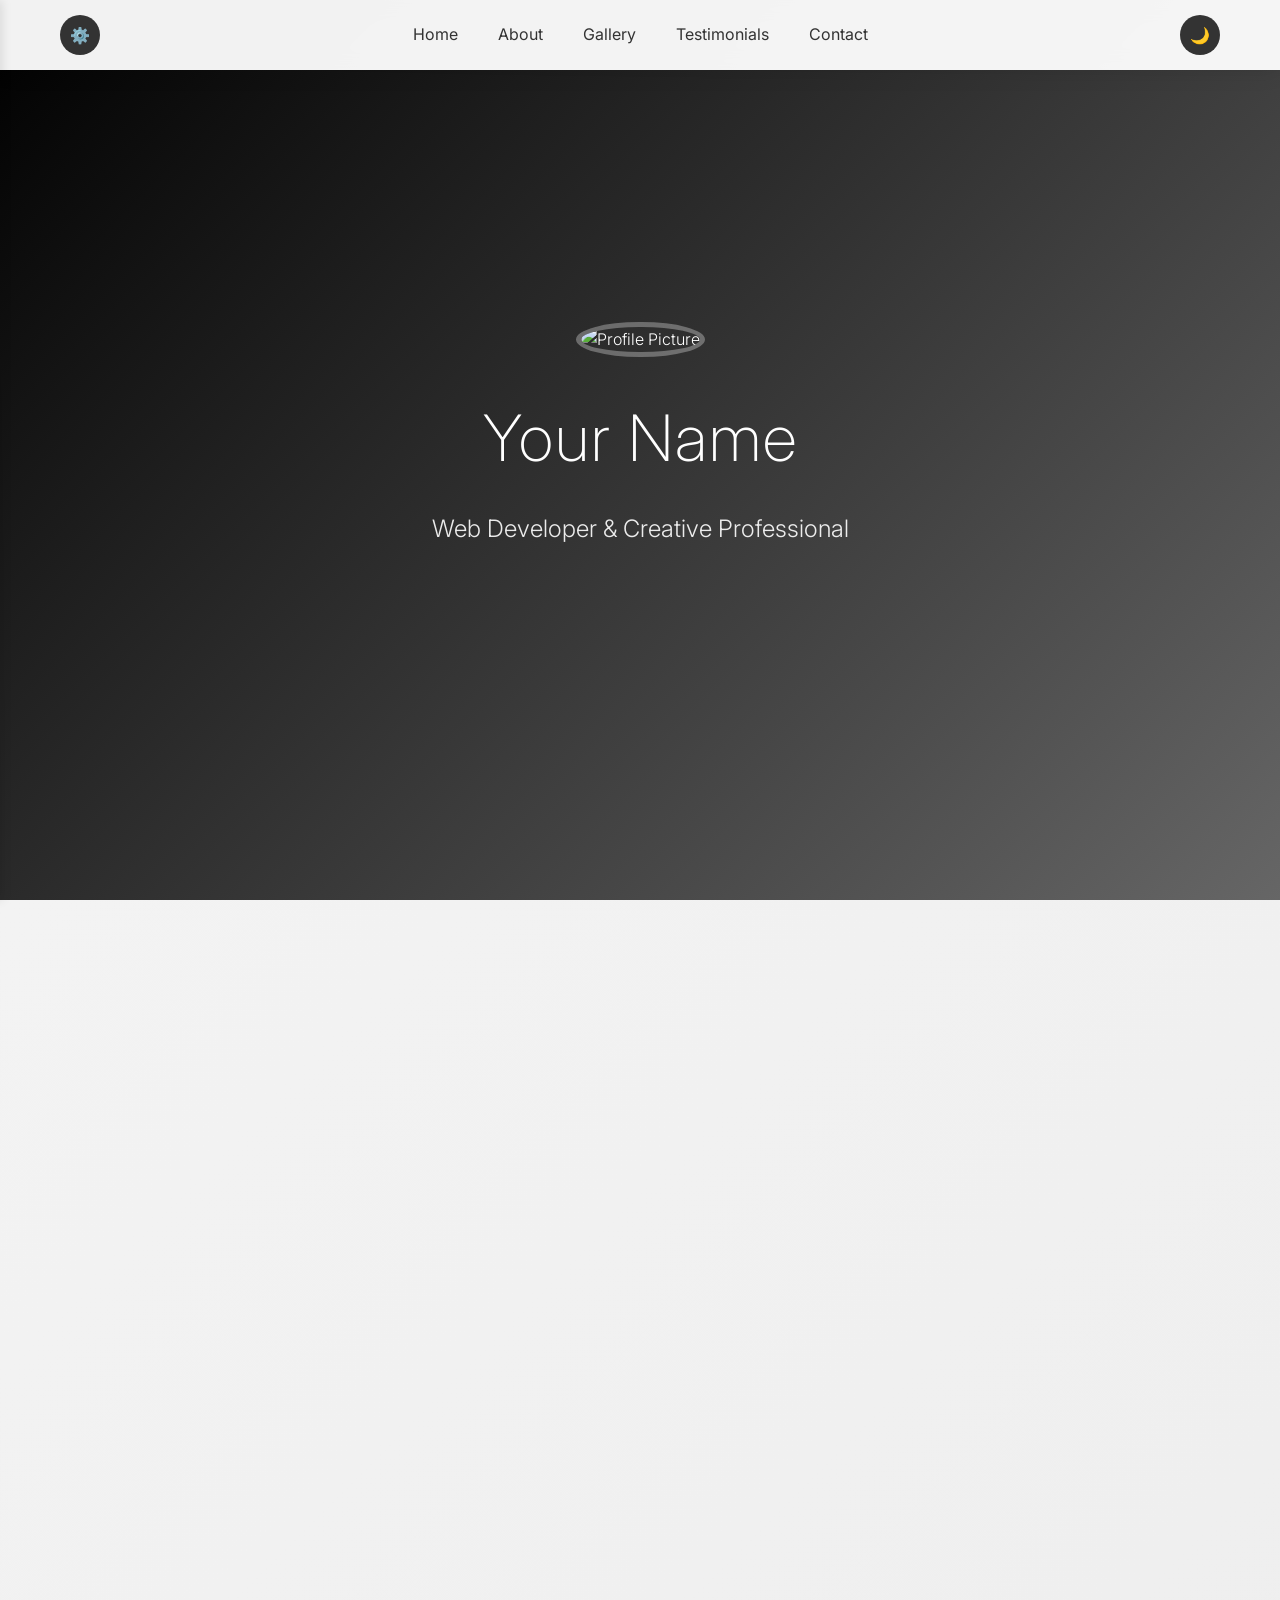
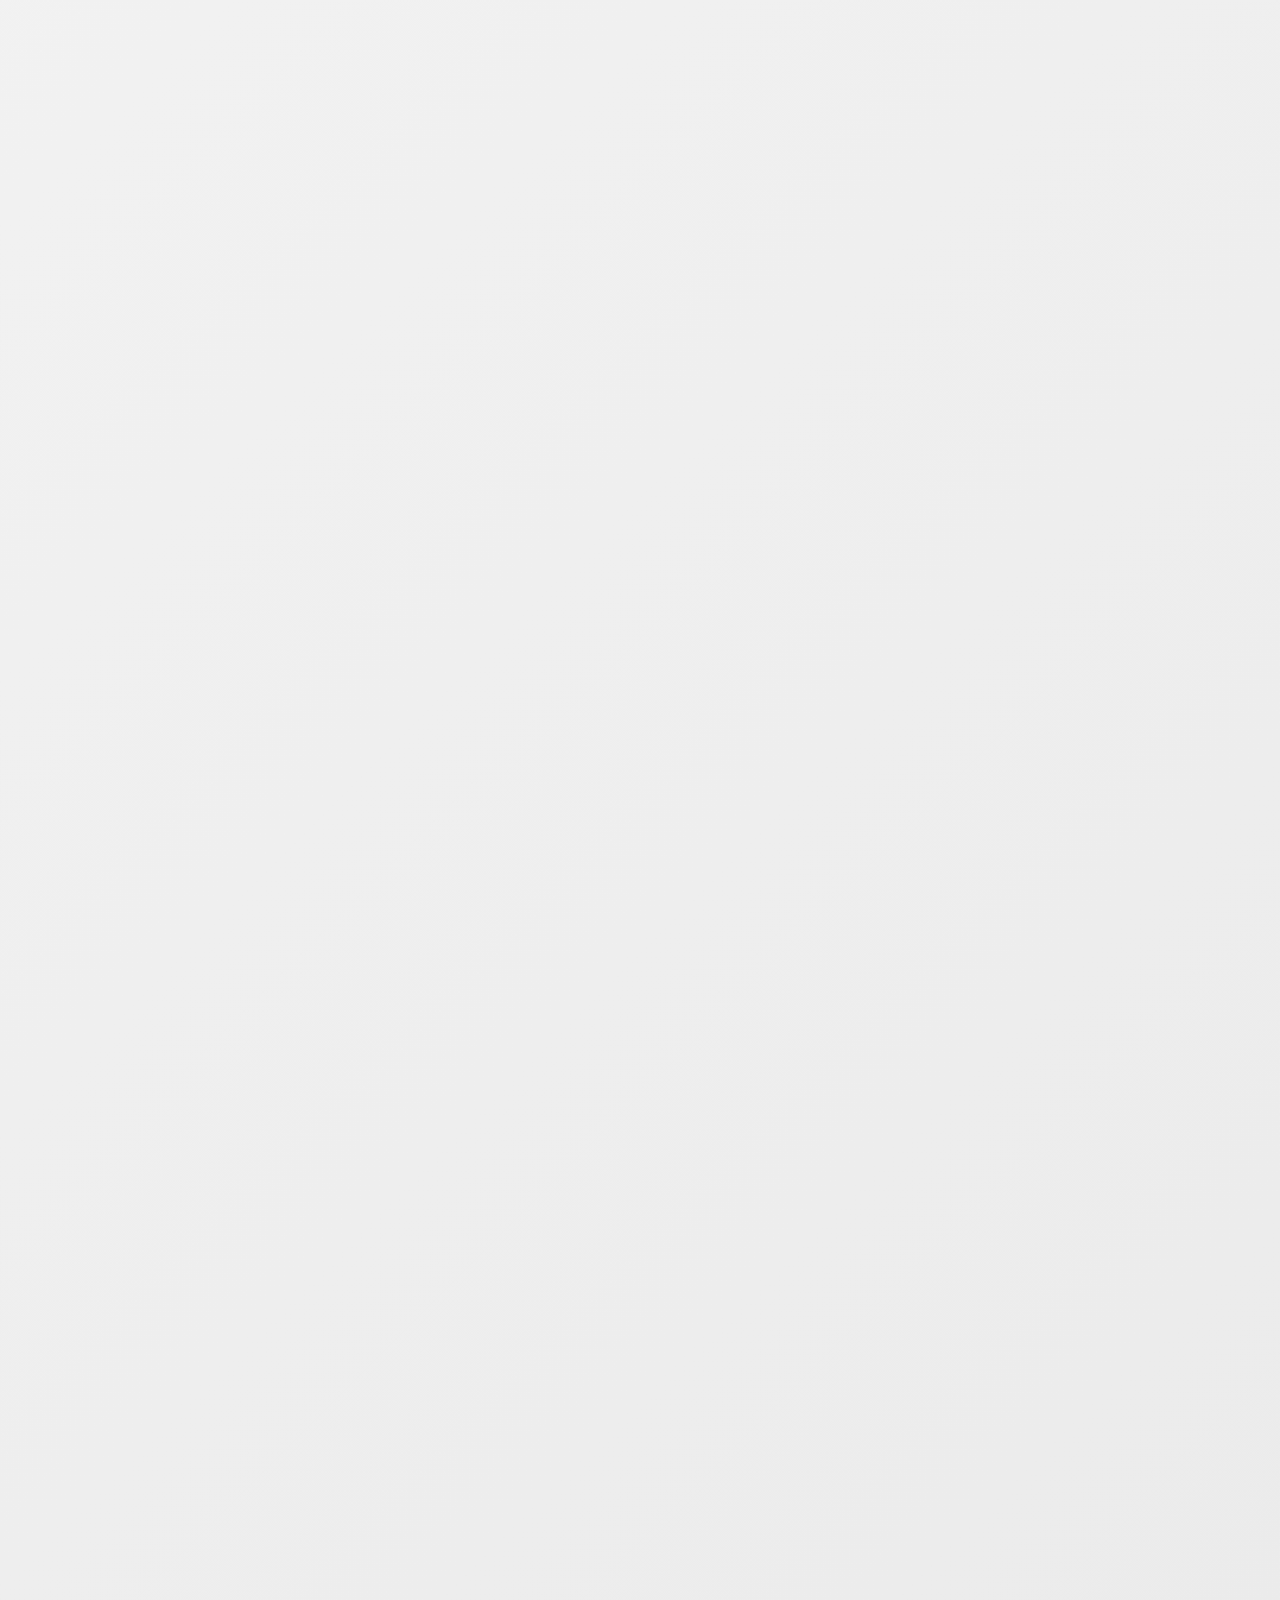
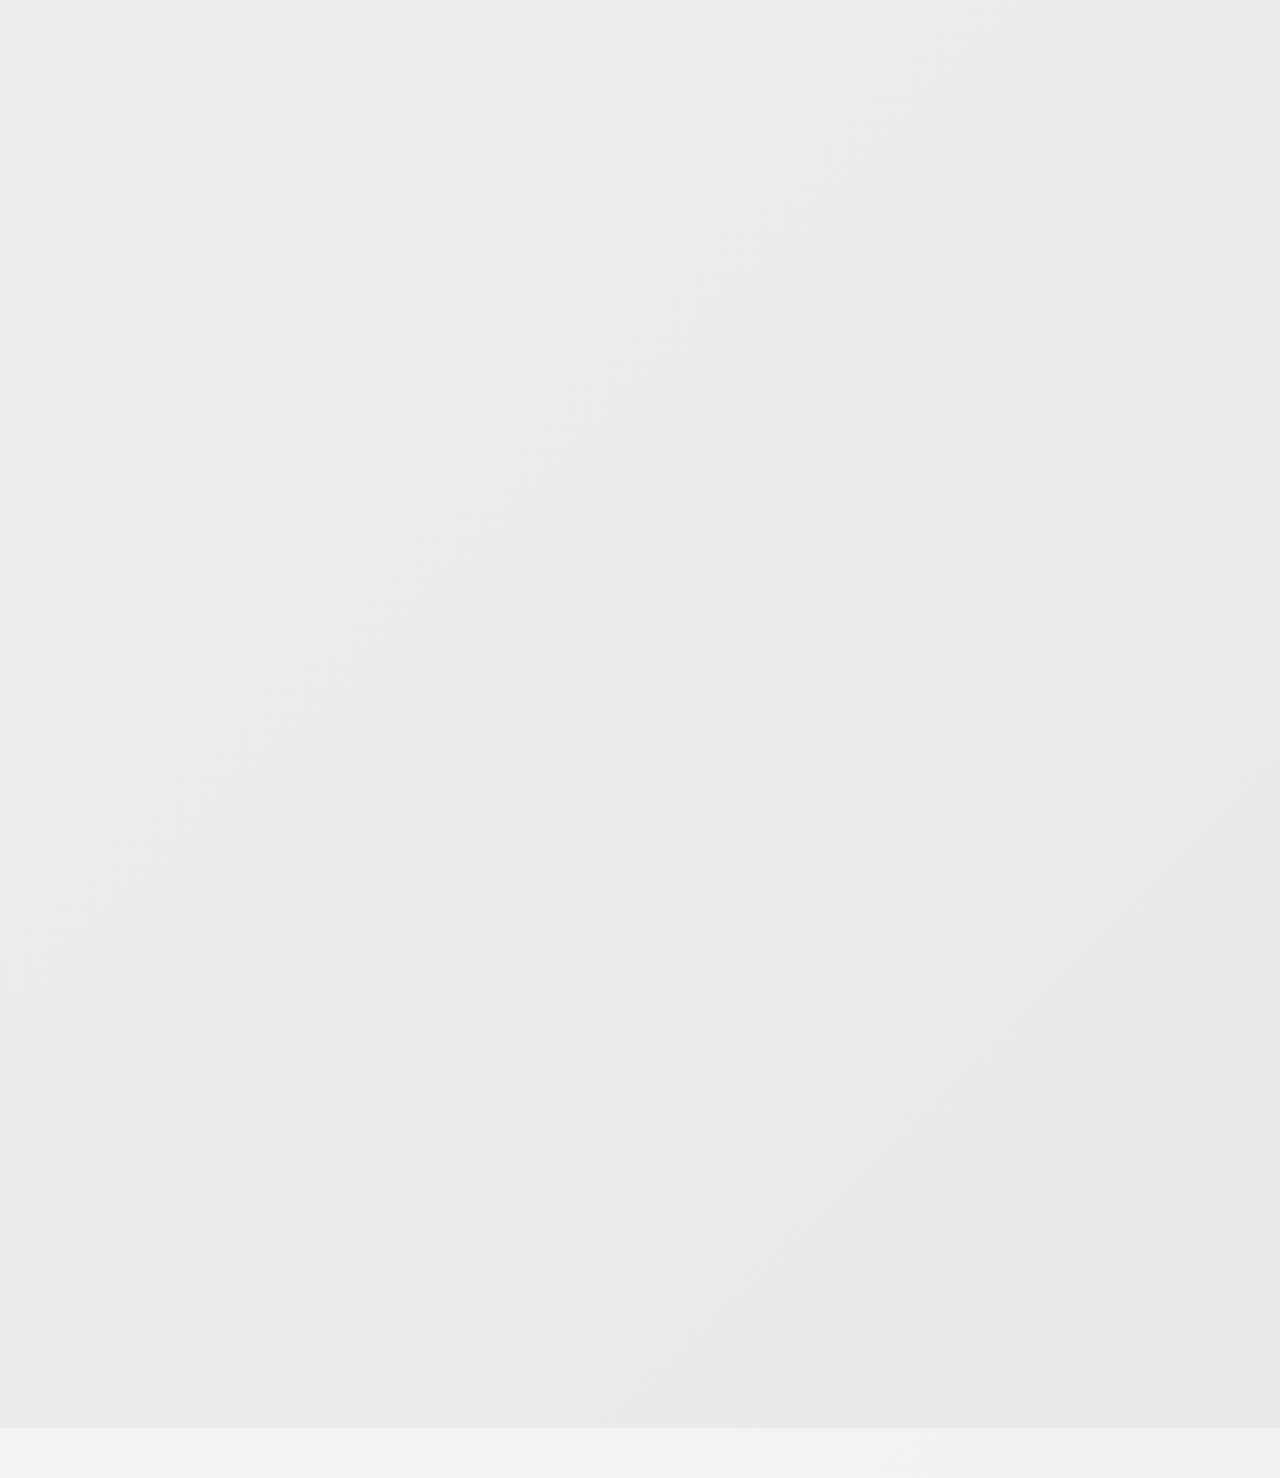
==== public/index.html @ 8c2e254f "Update index.html" ====
<!DOCTYPE html>
<html lang="en">
<head>
    <meta charset="UTF-8">
    <meta name="viewport" content="width=device-width, initial-scale=1.0">
    <title>Your Portfolio</title>
    <link rel="stylesheet" href="styles.css">
    
    <!-- Firebase SDK -->
    <script src="https://www.gstatic.com/firebasejs/10.8.0/firebase-app-compat.js"></script>
    <script src="https://www.gstatic.com/firebasejs/10.8.0/firebase-auth-compat.js"></script>
    <script src="https://www.gstatic.com/firebasejs/10.8.0/firebase-firestore-compat.js"></script>
</head>
<body>
    <!-- Navigation -->
    <nav>
        <div class="nav-container">
            <!-- Admin Toggle -->
            <button class="admin-toggle" onclick="toggleAdmin()">⚙️</button>
            
            <ul>
                <li><a href="#home" onclick="scrollToSection('home')">Home</a></li>
                <li><a href="#about" onclick="scrollToSection('about')">About</a></li>
                <li><a href="#gallery" onclick="scrollToSection('gallery')">Gallery</a></li>
                <li><a href="#testimonials" onclick="scrollToSection('testimonials')">Testimonials</a></li>
                <li><a href="#contact" onclick="scrollToSection('contact')">Contact</a></li>
            </ul>
            
            <!-- Theme Toggle -->
            <button class="theme-toggle" onclick="toggleTheme()">🌙</button>
        </div>
    </nav>

    <!-- Admin Panel -->
    <div class="admin-panel" id="adminPanel">
        <h2>Admin Panel</h2>
        
        <!-- Firebase Authentication Status -->
        <div class="admin-section">
            <h3>Authentication Status</h3>
            <div id="authStatus">Not logged in</div>
            <div id="firebaseAuth" style="display: none;">
                <div class="form-group">
                    <label>Admin Email:</label>
                    <input type="email" id="firebaseEmail" placeholder="your-admin@email.com">
                </div>
                <div class="form-group">
                    <label>Admin Password:</label>
                    <input type="password" id="firebasePassword" placeholder="Your secure password">
                </div>
                <button class="btn" onclick="firebaseLogin()">Login with Firebase</button>
                <button class="btn btn-secondary" onclick="firebaseLogout()">Logout</button>
            </div>
        </div>
        
        <div class="admin-section">
            <h3>Profile Settings</h3>
            <div class="form-group">
                <label>Name:</label>
                <input type="text" id="adminName" placeholder="Your Name">
            </div>
            <div class="form-group">
                <label>Bio:</label>
                <textarea id="adminBio" rows="4" placeholder="Your bio..."></textarea>
            </div>
            <div class="form-group">
                <label>Profile Picture URL:</label>
                <input type="url" id="adminProfilePic" placeholder="https://...">
            </div>
            <button class="btn" onclick="updateProfile()">Update Profile</button>
        </div>

        <div class="admin-section">
            <h3>Social Links</h3>
            <div class="form-group">
                <label>LinkedIn:</label>
                <input type="url" id="adminLinkedIn" placeholder="https://www.linkedin.com/in/reyes-charls/">
            </div>
            <div class="form-group">
                <label>Facebook:</label>
                <input type="url" id="adminFacebook" placeholder="https://www.facebook.com/quoisv/">
            </div>
            <div class="form-group">
                <label>Instagram:</label>
                <input type="url" id="adminInstagram" placeholder="https://www.instagram.com/quoisv/">
            </div>
            <div class="form-group">
                <label>Spotify:</label>
                <input type="url" id="adminSpotify" placeholder="https://open.spotify.com/user/zsjyvy9ok333j06gueov5e25v">
            </div>
            <button class="btn" onclick="updateSocialLinks()">Update Links</button>
        </div>

        <div class="admin-section">
            <h3>Gallery Management</h3>
            <div class="form-group">
                <label>Add Image URL:</label>
                <input type="url" id="newGalleryImage" placeholder="https://...">
            </div>
            <div class="form-group">
                <label>Image Title:</label>
                <input type="text" id="newGalleryTitle" placeholder="Image title...">
            </div>
            <button class="btn" onclick="addGalleryImage()">Add Image</button>
            <button class="btn btn-secondary" onclick="toggleGalleryEdit()">Edit Mode</button>
        </div>

        <div class="admin-section">
            <h3>Testimonial Management</h3>
            <button class="btn" onclick="loadPendingTestimonials()">View Pending Testimonials</button>
            <div id="pendingTestimonials" style="margin-top: 15px;"></div>
        </div>
    </div>

    <!-- Hero Section -->
    <section id="home" class="hero">
        <div class="hero-content">
            <img src="https://via.placeholder.com/200x200/333/fff?text=Photo" alt="Profile Picture" class="profile-pic" id="profilePic" onclick="changeProfilePic()">
            <h1 id="heroName">Your Name</h1>
            <p id="heroBio">Web Developer & Creative Professional</p>
        </div>
    </section>

    <!-- About Section -->
    <section id="about" class="section">
        <div class="container">
            <h2>About Me</h2>
            <div class="about-content">
                <div>
                    <h3>Education & Background</h3>
                    <p><strong>•Year 3 Creative Computing Student @ Bath Spa University RAK</strong><br>
                        •Currently pursuing my degree with focus on web development.</p>
                    
                    <h3 style="margin-top: 30px;">Interests</h3>
                    <ul style="list-style: none; padding: 0;">
                        <li>🌐 Web Development</li>
                        <li>🏀 Basketball</li>
                        <li>🎵 Music</li>
                        <li>🏎️ Cars</li>
                        <li>🎮 Video Games</li>
                    </ul>
                </div>
                <div>
                    <p class="about-text" id="aboutText">
                        I'm a passionate web developer with a keen eye for design and a love for creating innovative digital experiences. My journey in technology started with curiosity and has evolved into a career focused on building meaningful applications that solve real-world problems.
                    </p>
                    <div class="skills">
                        <span class="skill-tag">HTML5</span>
                        <span class="skill-tag">CSS3</span>
                        <span class="skill-tag">JavaScript</span>
                        <span class="skill-tag">React</span>
                        <span class="skill-tag">Node.js</span>
                        <span class="skill-tag">Python</span>
                        <span class="skill-tag">Git</span>
                        <span class="skill-tag">Responsive Design</span>
                    </div>
                </div>
            </div>
            
            <!-- Social Links -->
            <div class="demo-container">
                <h2>Connect with me!</h2>
                <div class="social-links" id="socialLinks">
                    <a href="https://www.linkedin.com/in/reyes-charls/" class="social-link" target="_blank" data-tooltip="LinkedIn">
                        <img src="https://cdn-icons-png.flaticon.com/512/174/174857.png" alt="LinkedIn">
                    </a>
                    <a href="https://www.facebook.com/quoisv/" class="social-link" target="_blank" data-tooltip="Facebook">
                        <img src="https://cdn-icons-png.flaticon.com/512/733/733547.png" alt="Facebook">
                    </a>
                    <a href="https://www.instagram.com/quoisv/" class="social-link" target="_blank" data-tooltip="Instagram">
                        <img src="https://cdn-icons-png.flaticon.com/512/174/174855.png" alt="Instagram">
                    </a>
                    <a href="https://open.spotify.com/user/zsjyvy9ok333j06gueov5e25v" class="social-link" target="_blank" data-tooltip="Spotify">
                        <img src="https://cdn-icons-png.flaticon.com/512/174/174872.png" alt="Spotify">
                    </a>
                </div>
            </div>
        </div>
    </section>

    <!-- Gallery Section -->
    <section id="gallery" class="section">
        <div class="container">
            <h2>My Work</h2>
            <div class="gallery-grid" id="gallery">
                <div class="gallery-item" onclick="openModal(this)">
                    <img src="https://i.imgur.com/KlM35F0.jpeg" alt="Project 1">
                </div>
                <div class="gallery-item" onclick="openModal(this)">
                    <img src="https://i.imgur.com/GnYduMU.jpeg" alt="Project 2">
                </div>
                <div class="gallery-item" onclick="openModal(this)">
                    <img src="https://i.imgur.com/veyhBAu.jpeg" alt="Project 3">
                </div>
                <div class="gallery-item" onclick="openModal(this)">
                    <img src="https://i.imgur.com/hI8VgnO.jpeg" alt="Project 4">
                </div>
                <div class="gallery-item" onclick="openModal(this)">
                    <img src="https://via.placeholder.com/400x300/666/fff?text=Project+5" alt="Project 5">
                </div>
                <div class="gallery-item" onclick="openModal(this)">
                    <img src="https://via.placeholder.com/400x300/999/fff?text=Project+6" alt="Project 6">
                </div>
            </div>
        </div>
    </section>

    <!-- Testimonials Section -->
    <section id="testimonials" class="section">
        <div class="container">
            <h2>What People Say</h2>
            <div class="testimonials-grid" id="testimonialsGrid">
                <!-- Testimonials will be loaded here -->
            </div>
            
            <div class="testimonial-form">
                <h3>Leave a Testimonial</h3>
                <form onsubmit="submitTestimonial(event)">
                    <div class="form-group">
                        <label for="testimonialName">Your Name:</label>
                        <input type="text" id="testimonialName" required>
                    </div>
                    <div class="form-group">
                        <div class="checkbox-group">
                            <input type="checkbox" id="anonymous">
                            <label for="anonymous">Post anonymously</label>
                        </div>
                    </div>
                    <div class="form-group">
                        <label for="testimonialRole">Your Role/Relationship:</label>
                        <select id="testimonialRole">
                            <option value="Friend">Friend</option>
                            <option value="Classmate">Classmate</option>
                            <option value="Colleague">Colleague</option>
                            <option value="Client">Client</option>
                            <option value="Other">Other</option>
                        </select>
                    </div>
                    <div class="form-group">
                        <label for="testimonialRating">Rating:</label>
                        <select id="testimonialRating">
                            <option value="5">⭐⭐⭐⭐⭐ (5 stars)</option>
                            <option value="4">⭐⭐⭐⭐ (4 stars)</option>
                            <option value="3">⭐⭐⭐ (3 stars)</option>
                            <option value="2">⭐⭐ (2 stars)</option>
                            <option value="1">⭐ (1 star)</option>
                        </select>
                    </div>
                    <div class="form-group">
                        <label for="testimonialMessage">Your Message:</label>
                        <textarea id="testimonialMessage" rows="4" required placeholder="Share your experience..."></textarea>
                    </div>
                    <button type="submit" class="btn">Submit Testimonial</button>
                </form>
                <div id="testimonialStatus" style="margin-top: 15px;"></div>
            </div>
        </div>
    </section>

    <!-- Contact Section -->
    <section id="contact" class="section">
        <div class="container">
            <h2>Get In Touch</h2>
            <div class="testimonial-form">
                <form onsubmit="submitContact(event)">
                    <div class="form-group">
                        <label for="contactName">Your Name:</label>
                        <input type="text" id="contactName" required>
                    </div>
                    <div class="form-group">
                        <label for="contactEmail">Your Email:</label>
                        <input type="email" id="contactEmail" required>
                    </div>
                    <div class="form-group">
                        <label for="contactSubject">Subject:</label>
                        <input type="text" id="contactSubject" required>
                    </div>
                    <div class="form-group">
                        <label for="contactMessage">Message:</label>
                        <textarea id="contactMessage" rows="5" required placeholder="Your message..."></textarea>
                    </div>
                    <button type="submit" class="btn">Send Message</button>
                </form>
                <div id="contactStatus" style="margin-top: 15px;"></div>
            </div>
        </div>
    </section>

    <!-- Modal for Gallery -->
    <div class="modal" id="imageModal">
        <div class="modal-content">
            <button class="modal-close" onclick="closeModal()">×</button>
            <img id="modalImage" src="" alt="">
        </div>
    </div>

    <script>
        // Firebase Configuration - REPLACE WITH YOUR ACTUAL CONFIG
            const firebaseConfig = {
    apiKey: "AIzaSyCR0E6LE9DIwHPV5LQP-MhCn8LLCTIgSGA",
    authDomain: "my-awesome-portfolio-6eca1.firebaseapp.com",
    projectId: "my-awesome-portfolio-6eca1",
    storageBucket: "my-awesome-portfolio-6eca1.firebasestorage.app",
    messagingSenderId: "404489279066",
    appId: "1:404489279066:web:f8f244f491334fb9efea63",
    measurementId: "G-KELCE11P82"
    };

        // Initialize Firebase
        firebase.initializeApp(firebaseConfig);
        const auth = firebase.auth();
        const db = firebase.firestore();
        
        // Your admin UID
        const ADMIN_UID = "2cnh9Yzukve3IAUJdILvtAHEe9y1";

        // Global variables
        let isAdminMode = false;
        let isGalleryEditMode = false;
        let adminAuthenticated = false;
        let firebaseUser = null;
        
        // Initialize the website
        document.addEventListener('DOMContentLoaded', function() {
            loadProfile();
            loadTestimonialsFromFirebase();
            loadSocialLinks();
            setupScrollEffects();
            setupSmoothScrolling();
            setupFirebaseAuth();
        });

        // Firebase Authentication Setup
        function setupFirebaseAuth() {
            auth.onAuthStateChanged((user) => {
                firebaseUser = user;
                updateAuthStatus();
                if (user && user.uid === ADMIN_UID) {
                    adminAuthenticated = true;
                    isAdminMode = true;
                    document.body.classList.add('admin-mode');
                } else {
                    adminAuthenticated = false;
                    isAdminMode = false;
                    document.body.classList.remove('admin-mode');
                    document.getElementById('adminPanel').classList.remove('open');
                }
            });
        }

        function updateAuthStatus() {
            const statusDiv = document.getElementById('authStatus');
            if (firebaseUser) {
                statusDiv.innerHTML = `✅ Logged in as: ${firebaseUser.email}`;
                statusDiv.style.color = 'green';
            } else {
                statusDiv.innerHTML = '❌ Not logged in to Firebase';
                statusDiv.style.color = 'red';
            }
        }

        async function firebaseLogin() {
            const email = document.getElementById('firebaseEmail').value;
            const password = document.getElementById('firebasePassword').value;
            
            if (!email || !password) {
                alert('Please enter both email and password');
                return;
            }
            
            try {
                const userCredential = await auth.signInWithEmailAndPassword(email, password);
                if (userCredential.user.uid === ADMIN_UID) {
                    alert('Successfully logged in as admin!');
                    loadAdminData();
                } else {
                    alert('Access denied. You are not authorized as admin.');
                    await auth.signOut();
                }
            } catch (error) {
                alert('Login failed: ' + error.message);
            }
        }

        async function firebaseLogout() {
            try {
                await auth.signOut();
                alert('Successfully logged out');
            } catch (error) {
                alert('Logout failed: ' + error.message);
            }
        }

        // Admin authentication (enhanced with Firebase)
        function toggleAdmin() {
            if (!adminAuthenticated) {
                // Show Firebase login instead of simple password
                document.getElementById('firebaseAuth').style.display = 'block';
                document.getElementById('adminPanel').classList.add('open');
            } else {
                document.getElementById('adminPanel').classList.toggle('open');
                if (document.getElementById('adminPanel').classList.contains('open')) {
                    loadAdminData();
                }
            }
        }

        // Load admin data into forms
        function loadAdminData() {
            const profile = JSON.parse(localStorage.getItem('profile') || '{}');
            const socialLinks = JSON.parse(localStorage.getItem('socialLinks') || '{}');
            
            document.getElementById('adminName').value = profile.name || '';
            document.getElementById('adminBio').value = profile.bio || '';
            document.getElementById('adminProfilePic').value = profile.profilePic || '';
            document.getElementById('adminLinkedIn').value = socialLinks.linkedin || '';
            document.getElementById('adminFacebook').value = socialLinks.facebook || '';
            document.getElementById('adminInstagram').value = socialLinks.instagram || '';
            document.getElementById('adminSpotify').value = socialLinks.spotify || '';
        }

        // Update profile (enhanced to save to Firebase)
        async function updateProfile() {
            if (!adminAuthenticated) {
                alert('Please login as admin first');
                return;
            }
            
            const profile = {
                name: document.getElementById('adminName').value || 'Your Name',
                bio: document.getElementById('adminBio').value || 'Web Developer & Creative Professional',
                profilePic: document.getElementById('adminProfilePic').value || 'https://via.placeholder.com/200x200/333/fff?text=Photo',
                updatedAt: firebase.firestore.FieldValue.serverTimestamp()
            };
            
            try {
                await db.collection('admin').doc('profile').set(profile);
                localStorage.setItem('profile', JSON.stringify(profile));
                loadProfile();
                alert('Profile updated successfully!');
            } catch (error) {
                console.error('Error updating profile:', error);
                alert('Error updating profile: ' + error.message);
            }
        }

        // Load profile data (enhanced to load from Firebase) - FIXED VERSION
        async function loadProfile() {
            try {
                if (adminAuthenticated) {
                    const doc = await db.collection('admin').doc('profile').get();
                    if (doc.exists) {
                        const profile = doc.data();
                        localStorage.setItem('profile', JSON.stringify(profile));
                    }
                }
            } catch (error) {
                console.log('Loading from localStorage fallback');
            }
            
            const profile = JSON.parse(localStorage.getItem('profile') || '{}');
            
            // Update hero section only
            document.getElementById('heroName').textContent = profile.name || 'Your Name';
            document.getElementById('heroBio').textContent = profile.bio || 'Web Developer & Creative Professional';
            document.getElementById('profilePic').src = profile.profilePic || 'https://via.placeholder.com/200x200/333/fff?text=Photo';
        }
    

        // Update social links (enhanced to save to Firebase)
        async function updateSocialLinks() {
            if (!adminAuthenticated) {
                alert('Please login as admin first');
                return;
            }
            
            const socialLinks = {
                linkedin: document.getElementById('adminLinkedIn').value,
                facebook: document.getElementById('adminFacebook').value,
                instagram: document.getElementById('adminInstagram').value,
                spotify: document.getElementById('adminSpotify').value,
                updatedAt: firebase.firestore.FieldValue.serverTimestamp()
            };
            
            try {
                await db.collection('admin').doc('socialLinks').set(socialLinks);
                localStorage.setItem('socialLinks', JSON.stringify(socialLinks));
                loadSocialLinks();
                alert('Social links updated successfully!');
            } catch (error) {
                console.error('Error updating social links:', error);
                alert('Error updating social links: ' + error.message);
            }
        }

        // Load social links (enhanced to load from Firebase)
        function loadSocialLinks() {
            const socialLinks = JSON.parse(localStorage.getItem('socialLinks') || '{}');
            const socialLinksContainer = document.getElementById('socialLinks');
            
            const links = [
                { 
                    key: 'linkedin', 
                    icon: 'https://cdn-icons-png.flaticon.com/512/174/174857.png', 
                    title: 'LinkedIn' 
                },
                { 
                    key: 'facebook', 
                    icon: 'https://cdn-icons-png.flaticon.com/512/733/733547.png', 
                    title: 'Facebook' 
                },
                { 
                    key: 'instagram', 
                    icon: 'https://cdn-icons-png.flaticon.com/512/174/174855.png', 
                    title: 'Instagram' 
                },
                { 
                    key: 'spotify', 
                    icon: 'https://cdn-icons-png.flaticon.com/512/174/174872.png', 
                    title: 'Spotify' 
                }
            ];
            
            socialLinksContainer.innerHTML = '';
            
            links.forEach(link => {
                const a = document.createElement('a');
                a.className = 'social-link';
                a.setAttribute('data-tooltip', link.title);
                
                const img = document.createElement('img');
                img.src = link.icon;
                img.alt = link.title;
                a.appendChild(img);
                
                if (socialLinks[link.key] && socialLinks[link.key].trim() !== '') {
                    a.href = socialLinks[link.key];
                    a.target = '_blank';
                    a.onclick = null;
                } else {
                    a.href = '#';
                    a.onclick = (e) => {
                        e.preventDefault();
                        alert(`${link.title} link not set. Please configure in admin panel.`);
                    };
                }
                
                socialLinksContainer.appendChild(a);
            });
        }

        // Demo initialization
        loadSocialLinks();

        // Gallery functions (keeping localStorage for now)
        function addGalleryImage() {
            const imageUrl = document.getElementById('newGalleryImage').value;
            const imageTitle = document.getElementById('newGalleryTitle').value;
            
            if (!imageUrl) {
                alert('Please enter an image URL');
                return;
            }
            
            const gallery = document.getElementById('gallery');
            const galleryItem = document.createElement('div');
            galleryItem.className = 'gallery-item';
            galleryItem.onclick = () => openModal(galleryItem);
            
            const img = document.createElement('img');
            img.src = imageUrl;
            img.alt = imageTitle || 'Gallery Image';
            galleryItem.appendChild(img);
            
            if (isGalleryEditMode) {
                const deleteBtn = document.createElement('button');
                deleteBtn.className = 'delete-btn';
                deleteBtn.innerHTML = '×';
                deleteBtn.onclick = (e) => {
                    e.stopPropagation();
                    galleryItem.remove();
                    saveGallery();
                };
                galleryItem.appendChild(deleteBtn);
            }
            
            gallery.appendChild(galleryItem);
            saveGallery();
            
            document.getElementById('newGalleryImage').value = '';
            document.getElementById('newGalleryTitle').value = '';
            alert('Image added successfully!');
        }

        function toggleGalleryEdit() {
            isGalleryEditMode = !isGalleryEditMode;
            const gallery = document.getElementById('gallery');
            const items = gallery.querySelectorAll('.gallery-item');
            
            items.forEach(item => {
                let deleteBtn = item.querySelector('.delete-btn');
                if (isGalleryEditMode && !deleteBtn) {
                    deleteBtn = document.createElement('button');
                    deleteBtn.className = 'delete-btn';
                    deleteBtn.innerHTML = '×';
                    deleteBtn.style.display = 'block';
                    deleteBtn.onclick = (e) => {
                        e.stopPropagation();
                        item.remove();
                        saveGallery();
                    };
                    item.appendChild(deleteBtn);
                } else if (!isGalleryEditMode && deleteBtn) {
                    deleteBtn.style.display = 'none';
                }
            });
            
            alert(isGalleryEditMode ? 'Gallery edit mode enabled' : 'Gallery edit mode disabled');
        }

        function saveGallery() {
            const gallery = document.getElementById('gallery');
            const items = gallery.querySelectorAll('.gallery-item img');
            const galleryData = Array.from(items).map(img => ({
                src: img.src,
                alt: img.alt
            }));
            localStorage.setItem('galleryData', JSON.stringify(galleryData));
        }

        function loadGallery() {
            const galleryData = JSON.parse(localStorage.getItem('galleryData') || '[]');
            if (galleryData.length === 0) return;
            
            const gallery = document.getElementById('gallery');
            gallery.innerHTML = '';
            
            galleryData.forEach(item => {
                const galleryItem = document.createElement('div');
                galleryItem.className = 'gallery-item';
                galleryItem.onclick = () => openModal(galleryItem);
                
                const img = document.createElement('img');
                img.src = item.src;
                img.alt = item.alt;
                galleryItem.appendChild(img);
                
                gallery.appendChild(galleryItem);
            });
        }

        // Modal functionality
        function openModal(element) {
            const img = element.querySelector('img');
            const modal = document.getElementById('imageModal');
            const modalImg = document.getElementById('modalImage');
            
            modalImg.src = img.src;
            modalImg.alt = img.alt;
            modal.classList.add('active');
        }

        function closeModal() {
            document.getElementById('imageModal').classList.remove('active');
        }

        // Testimonials with Firebase
        async function submitTestimonial(event) {
            event.preventDefault();
            
            const name = document.getElementById('testimonialName').value;
            const isAnonymous = document.getElementById('anonymous').checked;
            const role = document.getElementById('testimonialRole').value;
            const rating = document.getElementById('testimonialRating').value;
            const message = document.getElementById('testimonialMessage').value;
            
            const testimonial = {
                name: isAnonymous ? 'Anonymous' : name,
                role: role,
                rating: rating,
                message: message,
                approved: false, // Requires admin approval
                timestamp: firebase.firestore.FieldValue.serverTimestamp(),
                date: new Date().toLocaleDateString()
            };
            
            const statusDiv = document.getElementById('testimonialStatus');
            statusDiv.innerHTML = '<div style="color: blue;">Submitting testimonial...</div>';
            
            try {
                await db.collection('testimonials').add(testimonial);
                statusDiv.innerHTML = '<div style="color: green;">✅ Thank you! Your testimonial has been submitted and will appear after admin approval.</div>';
                event.target.reset();
            } catch (error) {
                console.error('Error submitting testimonial:', error);
                statusDiv.innerHTML = '<div style="color: red;">❌ Error submitting testimonial. Please try again.</div>';
            }
        }

        async function loadTestimonialsFromFirebase() {
            try {
                // Load approved testimonials for public display
                const snapshot = await db.collection('testimonials')
                    .where('approved', '==', true)
                    .orderBy('timestamp', 'desc')
                    .get();

                const grid = document.getElementById('testimonialsGrid');
                grid.innerHTML = '';
                
                if (snapshot.empty) {
                    // Show default testimonials if no Firebase testimonials exist
                    loadDefaultTestimonials();
                    return;
                }

                snapshot.forEach(doc => {
                    const testimonial = doc.data();
                    const testimonialDiv = document.createElement('div');
                    testimonialDiv.className = 'testimonial';
                    
                    const stars = '⭐'.repeat(parseInt(testimonial.rating));
                    
                    testimonialDiv.innerHTML = `
                        <div class="testimonial-content">"${testimonial.message}"</div>
                        <div class="testimonial-author">${testimonial.name}</div>
                        <div class="testimonial-role">${testimonial.role} • ${stars}</div>
                        <div class="testimonial-date">${testimonial.date}</div>
                        ${adminAuthenticated ? `<button class="delete-btn" onclick="deleteFirebaseTestimonial('${doc.id}')">×</button>` : ''}
                    `;
                    
                    grid.appendChild(testimonialDiv);
                });
            } catch (error) {
                console.error('Error loading testimonials:', error);
                loadDefaultTestimonials();
            }
        }

        async function loadPendingTestimonials() {
            if (!adminAuthenticated) {
                alert('Please login as admin first');
                return;
            }
            
            try {
                const snapshot = await db.collection('testimonials')
                    .where('approved', '==', false)
                    .orderBy('timestamp', 'desc')
                    .get();

                const container = document.getElementById('pendingTestimonials');
                
                if (snapshot.empty) {
                    container.innerHTML = '<p style="color: #666;">No pending testimonials.</p>';
                    return;
                }

                container.innerHTML = '<h4>Pending Testimonials:</h4>';
                snapshot.forEach(doc => {
                    const testimonial = doc.data();
                    const testimonialDiv = document.createElement('div');
                    testimonialDiv.style.cssText = 'background: #f9f9f9; padding: 15px; margin: 10px 0; border-radius: 8px; border-left: 4px solid #orange;';
                    
                    const stars = '⭐'.repeat(parseInt(testimonial.rating));
                    
                    testimonialDiv.innerHTML = `
                        <div><strong>"${testimonial.message}"</strong></div>
                        <div style="margin: 10px 0;">- ${testimonial.name} (${testimonial.role}) • ${stars}</div>
                        <div style="font-size: 0.9em; color: #666;">${testimonial.date}</div>
                        <div style="margin-top: 10px;">
                            <button class="btn" style="background: green; margin-right: 10px;" onclick="approveTestimonial('${doc.id}')">✅ Approve</button>
                            <button class="btn" style="background: red;" onclick="rejectTestimonial('${doc.id}')">❌ Reject</button>
                        </div>
                    `;
                    
                    container.appendChild(testimonialDiv);
                });
            } catch (error) {
                console.error('Error loading pending testimonials:', error);
                document.getElementById('pendingTestimonials').innerHTML = '<p style="color: red;">Error loading pending testimonials.</p>';
            }
        }

        async function approveTestimonial(docId) {
            try {
                await db.collection('testimonials').doc(docId).update({
                    approved: true,
                    approvedAt: firebase.firestore.FieldValue.serverTimestamp()
                });
                loadPendingTestimonials();
                loadTestimonialsFromFirebase(); // Refresh approved testimonials
                alert('Testimonial approved!');
            } catch (error) {
                alert('Error approving testimonial: ' + error.message);
            }
        }

        async function rejectTestimonial(docId) {
            if (confirm('Are you sure you want to reject this testimonial?')) {
                try {
                    await db.collection('testimonials').doc(docId).delete();
                    loadPendingTestimonials();
                    alert('Testimonial rejected and deleted.');
                } catch (error) {
                    alert('Error rejecting testimonial: ' + error.message);
                }
            }
        }

        async function deleteFirebaseTestimonial(docId) {
            if (!adminAuthenticated) return;
            
            if (confirm('Are you sure you want to delete this testimonial?')) {
                try {
                    await db.collection('testimonials').doc(docId).delete();
                    loadTestimonialsFromFirebase();
                    alert('Testimonial deleted.');
                } catch (error) {
                    alert('Error deleting testimonial: ' + error.message);
                }
            }
        }

        function loadDefaultTestimonials() {
            const testimonials = [
                {
                    id: 1,
                    name: "Sarah Johnson",
                    role: "Classmate",
                    rating: "5",
                    message: "Amazing work ethic and incredible attention to detail. Always delivers high-quality projects on time!",
                    date: new Date().toLocaleDateString()
                },
                {
                    id: 2,
                    name: "Mike Chen",
                    role: "Friend",
                    rating: "5",
                    message: "Creative problem solver with excellent communication skills. A pleasure to work with!",
                    date: new Date().toLocaleDateString()
                },
                {
                    id: 3,
                    name: "Anonymous",
                    role: "Colleague",
                    rating: "4",
                    message: "Highly skilled developer with a passion for innovation. Brings fresh ideas to every project.",
                    date: new Date().toLocaleDateString()
                }
            ];
            
            const grid = document.getElementById('testimonialsGrid');
            grid.innerHTML = '';
            
            testimonials.forEach(testimonial => {
                const testimonialDiv = document.createElement('div');
                testimonialDiv.className = 'testimonial';
                
                const stars = '⭐'.repeat(parseInt(testimonial.rating));
                
                testimonialDiv.innerHTML = `
                    <div class="testimonial-content">"${testimonial.message}"</div>
                    <div class="testimonial-author">${testimonial.name}</div>
                    <div class="testimonial-role">${testimonial.role} • ${stars}</div>
                    <div class="testimonial-date">${testimonial.date}</div>
                `;
                
                grid.appendChild(testimonialDiv);
            });
        }

        // Contact form with Firebase
        async function submitContact(event) {
            event.preventDefault();
            
            const name = document.getElementById('contactName').value;
            const email = document.getElementById('contactEmail').value;
            const subject = document.getElementById('contactSubject').value;
            const message = document.getElementById('contactMessage').value;
            
            const contactData = {
                name: name,
                email: email,
                subject: subject,
                message: message,
                timestamp: firebase.firestore.FieldValue.serverTimestamp(),
                read: false,
                date: new Date().toLocaleDateString()
            };
            
            const statusDiv = document.getElementById('contactStatus');
            statusDiv.innerHTML = '<div style="color: blue;">Sending message...</div>';
            
            try {
                await db.collection('contacts').add(contactData);
                statusDiv.innerHTML = '<div style="color: green;">✅ Thank you! Your message has been sent successfully. I\'ll get back to you soon.</div>';
                event.target.reset();
            } catch (error) {
                console.error('Error sending message:', error);
                statusDiv.innerHTML = '<div style="color: red;">❌ Error sending message. Please try again.</div>';
            }
        }

        // Theme toggle
        function toggleTheme() {
            document.body.classList.toggle('dark-mode');
            const isDarkMode = document.body.classList.contains('dark-mode');
            localStorage.setItem('darkMode', isDarkMode);
            
            const themeButton = document.querySelector('.theme-toggle');
            themeButton.innerHTML = isDarkMode ? '☀️' : '🌙';
        }

        // Load theme preference
        function loadTheme() {
            const isDarkMode = localStorage.getItem('darkMode') === 'true';
            if (isDarkMode) {
                document.body.classList.add('dark-mode');
                document.querySelector('.theme-toggle').innerHTML = '☀️';
            }
        }

        // Smooth scrolling
        function scrollToSection(sectionId) {
            const section = document.getElementById(sectionId);
            const navHeight = 70;
            const targetPosition = section.offsetTop - navHeight;
            
            window.scrollTo({
                top: targetPosition,
                behavior: 'smooth'
            });
        }

        function setupSmoothScrolling() {
            // Update active nav link on scroll
            window.addEventListener('scroll', () => {
                const sections = ['home', 'about', 'gallery', 'testimonials', 'contact'];
                const navHeight = 70;
                
                sections.forEach(sectionId => {
                    const section = document.getElementById(sectionId);
                    const rect = section.getBoundingClientRect();
                    const link = document.querySelector(`nav a[href="#${sectionId}"]`);
                    
                    if (rect.top <= navHeight && rect.bottom >= navHeight) {
                        document.querySelectorAll('nav a').forEach(a => a.classList.remove('active'));
                        link.classList.add('active');
                    }
                });
            });
        }

        // Scroll effects
        function setupScrollEffects() {
            const observer = new IntersectionObserver((entries) => {
                entries.forEach(entry => {
                    if (entry.isIntersecting) {
                        entry.target.classList.add('visible');
                    }
                });
            }, {
                threshold: 0.1,
                rootMargin: '50px'
            });
            
            document.querySelectorAll('.section').forEach(section => {
                observer.observe(section);
            });
        }

        // Profile picture click
        function changeProfilePic() {
            if (adminAuthenticated) {
                const newUrl = prompt('Enter new profile picture URL:');
                if (newUrl) {
                    document.getElementById('profilePic').src = newUrl;
                    const profile = JSON.parse(localStorage.getItem('profile') || '{}');
                    profile.profilePic = newUrl;
                    localStorage.setItem('profile', JSON.stringify(profile));
                    updateProfile(); // Save to Firebase too
                }
            }
        }

        // Close modal when clicking outside
        document.getElementById('imageModal').addEventListener('click', function(e) {
            if (e.target === this) {
                closeModal();
            }
        });

        // Close admin panel when clicking outside
        document.addEventListener('click', function(e) {
            const adminPanel = document.getElementById('adminPanel');
            const adminToggle = document.querySelector('.admin-toggle');
            
            if (!adminPanel.contains(e.target) && !adminToggle.contains(e.target)) {
                adminPanel.classList.remove('open');
            }
        });

        // Keyboard shortcuts
        document.addEventListener('keydown', function(e) {
            if (e.key === 'Escape') {
                closeModal();
                document.getElementById('adminPanel').classList.remove('open');
            }
        });

        // Initialize theme and gallery on load
        window.addEventListener('load', () => {
            loadTheme();
            loadGallery();
        });

        // Add some interactive elements
        document.querySelectorAll('.skill-tag').forEach(tag => {
            tag.addEventListener('click', () => {
                tag.style.transform = 'scale(0.95)';
                setTimeout(() => {
                    tag.style.transform = '';
                }, 150);
            });
        });
    </script>

    <style>
        /* Additional styles for Firebase integration */
        .admin-section {
            margin-bottom: 25px;
            padding: 20px;
            background: #f8f9fa;
            border-radius: 8px;
            border-left: 4px solid #007bff;
        }
        
        .form-group {
            margin-bottom: 15px;
        }
        
        .form-group label {
            display: block;
            margin-bottom: 5px;
            font-weight: bold;
            color: #333;
        }
        
        .form-group input,
        .form-group textarea,
        .form-group select {
            width: 100%;
            padding: 10px;
            border: 1px solid #ddd;
            border-radius: 4px;
            font-size: 14px;
        }
        
        .btn {
            background: #007bff;
            color: white;
            padding: 10px 20px;
            border: none;
            border-radius: 4px;
            cursor: pointer;
            font-size: 14px;
            margin-right: 10px;
        }
        
        .btn:hover {
            background: #0056b3;
        }
        
        .btn-secondary {
            background: #6c757d;
        }
        
        .btn-secondary:hover {
            background: #545b62;
        }
        
        #authStatus {
            padding: 10px;
            border-radius: 4px;
            margin-bottom: 15px;
            font-weight: bold;
        }
        
        .delete-btn {
            position: absolute;
            top: 5px;
            right: 5px;
            background: red;
            color: white;
            border: none;
            border-radius: 50%;
            width: 25px;
            height: 25px;
            cursor: pointer;
            font-size: 14px;
            display: none;
        }
        
        .testimonial {
            position: relative;
        }
        
        .admin-mode .delete-btn {
            display: block;
        }
        
        .checkbox-group {
            display: flex;
            align-items: center;
            gap: 10px;
        }
        
        .checkbox-group input[type="checkbox"] {
            width: auto;
        }
    </style>
</body>
</html>
---- public/styles.css ----
@import url('https://fonts.googleapis.com/css2?family=Inter:wght@100;200;300;400;500;600;700&display=swap');

* {
    margin: 0;
    padding: 0;
    box-sizing: border-box;
}

body {
    font-family: 'Inter', -apple-system, BlinkMacSystemFont, 'Segoe UI', 'Roboto', sans-serif;
    font-weight: 300;
    line-height: 1.6;
    color: #333;
    background: linear-gradient(135deg, #f5f5f5 0%, #e8e8e8 100%);
    overflow-x: hidden;
}

.container {
    max-width: 1200px;
    margin: 0 auto;
    padding: 0 20px;
}

/* Navigation */
nav {
    position: fixed;
    top: 0;
    width: 100%;
    background: rgba(255, 255, 255, 0.95);
    backdrop-filter: blur(10px);
    z-index: 1000;
    padding: 15px 0;
    box-shadow: 0 2px 20px rgba(0, 0, 0, 0.1);
}

.nav-container {
    max-width: 1200px;
    margin: 0 auto;
    padding: 0 20px;
    display: flex;
    justify-content: space-between;
    align-items: center;
}

nav ul {
    display: flex;
    justify-content: center;
    list-style: none;
    flex: 1;
}

nav li {
    margin: 0 20px;
}

nav a {
    text-decoration: none;
    color: #333;
    font-weight: 400;
    transition: all 0.3s ease;
    position: relative;
}

nav a:hover {
    color: #666;
}

nav a::after {
    content: '';
    position: absolute;
    width: 0;
    height: 2px;
    bottom: -5px;
    left: 0;
    background: #333;
    transition: width 0.3s ease;
}

nav a:hover::after {
    width: 100%;
}

/* Hero Section */
.hero {
    height: 100vh;
    display: flex;
    align-items: center;
    justify-content: center;
    text-align: center;
    background: linear-gradient(135deg, #000 0%, #333 50%, #666 100%);
    color: white;
    position: relative;
    overflow: hidden;
}

.hero-content {
    z-index: 2;
    animation: fadeInUp 1s ease;
}

.hero h1 {
    font-size: 4rem;
    margin-bottom: 20px;
    font-weight: 200;
    letter-spacing: 2px;
}

.hero p {
    font-size: 1.5rem;
    margin-bottom: 30px;
    opacity: 0.9;
    font-weight: 300;
}

.profile-pic {
    width: 200px;
    height: 200px;
    border-radius: 50%;
    margin: 0 auto 30px;
    border: 5px solid rgba(255, 255, 255, 0.3);
    transition: transform 0.3s ease;
    cursor: pointer;
    object-fit: cover;
}

.profile-pic:hover {
    transform: scale(1.05);
}

/* Sections */
.section {
    padding: 100px 0;
    opacity: 0;
    transform: translateY(50px);
    transition: all 0.6s ease;
}

.section.visible {
    opacity: 1;
    transform: translateY(0);
}

.section h2 {
    text-align: center;
    font-size: 2.5rem;
    margin-bottom: 50px;
    color: #333;
    font-weight: 200;
}

/* About Section */
.about-content {
    display: grid;
    grid-template-columns: 1fr 2fr;
    gap: 50px;
    align-items: center;
}

.about-text {
    font-size: 1.1rem;
    line-height: 1.8;
    color: #555;
}

.skills {
    display: flex;
    flex-wrap: wrap;
    gap: 15px;
    margin-top: 30px;
}

.skill-tag {
    background: #333;
    color: white;
    padding: 8px 16px;
    border-radius: 25px;
    font-size: 0.9rem;
    transition: all 0.3s ease;
}

.skill-tag:hover {
    background: #666;
    transform: translateY(-2px);
}

/* Gallery Section */
.gallery-grid {
    display: grid;
    grid-template-columns: repeat(auto-fit, minmax(350px, 1fr));
    gap: 20px;
    margin: 30px 0;
}

.gallery-item {
    aspect-ratio: 4/3;
    border-radius: 10px;
    overflow: hidden;
    cursor: pointer;
    transition: all 0.4s ease;
    box-shadow: 0 5px 15px rgba(0, 0, 0, 0.1);
    position: relative;
}

.gallery-item:hover {
    transform: scale(1.08);
    box-shadow: 0 15px 35px rgba(0, 0, 0, 0.2);
    z-index: 10;
}

.gallery-item img {
    width: 100%;
    height: 100%;
    object-fit: cover;
    transition: all 0.4s ease;
}

.gallery-item:hover img {
    transform: scale(1.1);
}

/* Updated Social Links Styles */
.social-links {
    display: flex;
    justify-content: center;
    gap: 20px;
    margin: 30px 0;
}

.social-link {
    display: inline-block;
    width: 50px;
    height: 50px;
    background: #333;
    color: white;
    text-align: center;
    line-height: 50px;
    border-radius: 50%;
    text-decoration: none;
    transition: all 0.3s ease;
    font-size: 20px;
    position: relative;
    overflow: hidden;
}

.social-link:hover {
    background: #666;
    transform: translateY(-3px);
}

/* New styles for PNG icons */
.social-link img {
    width: 24px;
    height: 24px;
    filter: brightness(0) invert(1); /* Makes icons white */
    transition: all 0.3s ease;
    position: absolute;
    top: 50%;
    left: 50%;
    transform: translate(-50%, -50%);
}

.social-link:hover img {
    transform: translate(-50%, -50%) scale(1.1);
}

/* Tooltip styles */
.social-link::after {
    content: attr(data-tooltip);
    position: absolute;
    bottom: 60px;
    left: 50%;
    transform: translateX(-50%);
    background: rgba(0, 0, 0, 0.8);
    color: white;
    padding: 8px 12px;
    border-radius: 4px;
    font-size: 12px;
    white-space: nowrap;
    opacity: 0;
    visibility: hidden;
    transition: all 0.3s ease;
    pointer-events: none;
    z-index: 1000;
}

.social-link::before {
    content: '';
    position: absolute;
    bottom: 52px;
    left: 50%;
    transform: translateX(-50%);
    width: 0;
    height: 0;
    border-left: 5px solid transparent;
    border-right: 5px solid transparent;
    border-top: 5px solid rgba(0, 0, 0, 0.8);
    opacity: 0;
    visibility: hidden;
    transition: all 0.3s ease;
    z-index: 1000;
}

.social-link:hover::after,
.social-link:hover::before {
    opacity: 1;
    visibility: visible;
}

/* Dark mode compatibility for social links */
body.dark-mode .social-link {
    background: #555;
}

body.dark-mode .social-link:hover {
    background: #777;
}

/* Demo container */
.demo-container {
    max-width: 600px;
    margin: 50px auto;
    padding: 40px;
    background: #f8f9fa;
    border-radius: 10px;
    text-align: center;
}

.demo-container h2 {
    margin-bottom: 30px;
    color: #333;
}

/* Testimonials */
.testimonials-grid {
    display: grid;
    grid-template-columns: repeat(auto-fit, minmax(300px, 1fr));
    gap: 30px;
    margin-bottom: 50px;
}

.testimonial {
    background: white;
    padding: 30px;
    border-radius: 10px;
    box-shadow: 0 5px 15px rgba(0, 0, 0, 0.1);
    transition: transform 0.3s ease;
    position: relative;
}

.testimonial:hover {
    transform: translateY(-5px);
}

.testimonial-content {
    font-style: italic;
    margin-bottom: 20px;
    color: #555;
}

.testimonial-author {
    font-weight: bold;
    color: #333;
}

.testimonial-role {
    font-size: 0.9rem;
    color: #777;
}

.testimonial-date {
    position: absolute;
    bottom: 15px;
    right: 20px;
    font-size: 0.8rem;
    color: #999;
    font-weight: 300;
}

.delete-btn {
    position: absolute;
    top: 10px;
    right: 10px;
    background: #ff4444;
    color: white;
    border: none;
    width: 25px;
    height: 25px;
    border-radius: 50%;
    cursor: pointer;
    font-size: 12px;
    display: none;
}

.admin-mode .delete-btn {
    display: block;
}

/* Testimonial Form */
.testimonial-form {
    background: white;
    padding: 40px;
    border-radius: 10px;
    box-shadow: 0 5px 15px rgba(0, 0, 0, 0.1);
    max-width: 600px;
    margin: 0 auto;
}

.form-group {
    margin-bottom: 20px;
}

.form-group label {
    display: block;
    margin-bottom: 5px;
    font-weight: 500;
    color: #333;
}

.form-group input,
.form-group textarea,
.form-group select {
    width: 100%;
    padding: 12px;
    border: 2px solid #eee;
    border-radius: 5px;
    font-size: 1rem;
    transition: border-color 0.3s ease;
}

.form-group input:focus,
.form-group textarea:focus,
.form-group select:focus {
    outline: none;
    border-color: #333;
}

.checkbox-group {
    display: flex;
    align-items: center;
    gap: 10px;
}

.checkbox-group input[type="checkbox"] {
    width: auto;
}

.btn {
    background: #333;
    color: white;
    padding: 12px 30px;
    border: none;
    border-radius: 5px;
    cursor: pointer;
    font-size: 1rem;
    transition: all 0.3s ease;
}

.btn:hover {
    background: #666;
    transform: translateY(-2px);
}

.btn-secondary {
    background: #666;
    margin-left: 10px;
}

.btn-secondary:hover {
    background: #999;
}

/* Admin Panel */
.admin-panel {
    position: fixed;
    top: 0;
    left: -400px;
    width: 400px;
    height: 100vh;
    background: white;
    box-shadow: 2px 0 10px rgba(0, 0, 0, 0.1);
    transition: left 0.3s ease;
    z-index: 2000;
    overflow-y: auto;
    padding: 20px;
}

.admin-panel.open {
    left: 0;
}

.admin-toggle {
    background: #333;
    color: white;
    border: none;
    width: 40px;
    height: 40px;
    border-radius: 50%;
    cursor: pointer;
    font-size: 16px;
    transition: all 0.3s ease;
}

.admin-toggle:hover {
    background: #666;
}

/* Theme Toggle */
.theme-toggle {
    background: #333;
    color: white;
    border: none;
    width: 40px;
    height: 40px;
    border-radius: 50%;
    cursor: pointer;
    font-size: 16px;
    transition: all 0.3s ease;
}

.theme-toggle:hover {
    background: #666;
}

.admin-section {
    margin-bottom: 30px;
    padding-bottom: 20px;
    border-bottom: 1px solid #eee;
}

.admin-section:last-child {
    border-bottom: none;
}

.admin-section h3 {
    margin-bottom: 15px;
    color: #333;
}

/* Modal */
.modal {
    display: none;
    position: fixed;
    top: 0;
    left: 0;
    width: 100%;
    height: 100%;
    background: rgba(0, 0, 0, 0.8);
    z-index: 3000;
    justify-content: center;
    align-items: center;
}

.modal.active {
    display: flex;
}

.modal-content {
    position: relative;
    max-width: 90%;
    max-height: 90%;
}

.modal-content img {
    width: 100%;
    height: 100%;
    object-fit: contain;
    border-radius: 10px;
}

.modal-close {
    position: absolute;
    top: -40px;
    right: 0;
    background: none;
    color: white;
    border: none;
    font-size: 30px;
    cursor: pointer;
}

/* Dark Mode */
body.dark-mode {
    background: linear-gradient(135deg, #1a1a1a 0%, #2d2d2d 100%);
    color: #e0e0e0;
}

body.dark-mode .section h2,
body.dark-mode .about-text,
body.dark-mode nav a {
    color: #e0e0e0;
}

body.dark-mode .testimonial,
body.dark-mode .testimonial-form,
body.dark-mode nav {
    background: #2d2d2d;
}

body.dark-mode .testimonial-content,
body.dark-mode .testimonial-author,
body.dark-mode .testimonial-role,
body.dark-mode .testimonial-date {
    color: #e0e0e0;
}

body.dark-mode .form-group label {
    color: #e0e0e0;
}

body.dark-mode .form-group input,
body.dark-mode .form-group textarea,
body.dark-mode .form-group select {
    background: #3d3d3d;
    border-color: #555;
    color: #e0e0e0;
}

body.dark-mode .testimonial-form h3 {
    color: #e0e0e0;
}

/* Admin Panel Dark Mode */
body.dark-mode .admin-panel {
    background: #2d2d2d;
}

body.dark-mode .admin-panel h2 {
    color: #ffffff;
}

body.dark-mode .admin-panel p {
    color: #e0e0e0;
}

body.dark-mode .admin-section {
    background: #3d3d3d;
    border-left-color: #007bff;
    border-bottom-color: #555;
}

body.dark-mode .admin-section h3 {
    color: #ffffff;
}

body.dark-mode .admin-panel .form-group label {
    color: #e0e0e0;
}

body.dark-mode .admin-panel .form-group input,
body.dark-mode .admin-panel .form-group textarea,
body.dark-mode .admin-panel .form-group select {
    background: #4d4d4d;
    border-color: #666;
    color: #ffffff;
}

body.dark-mode .admin-panel .form-group input::placeholder,
body.dark-mode .admin-panel .form-group textarea::placeholder {
    color: #aaa;
}

body.dark-mode .admin-panel .form-group input:focus,
body.dark-mode .admin-panel .form-group textarea:focus,
body.dark-mode .admin-panel .form-group select:focus {
    border-color: #007bff;
}

body.dark-mode #authStatus {
    background: #3d3d3d;
    color: #e0e0e0;
}

body.dark-mode #firebaseAuth {
    background: #3d3d3d;
}

body.dark-mode #pendingTestimonials {
    background: #3d3d3d;
    color: #e0e0e0;
}

body.dark-mode #pendingTestimonials > div {
    background: #4d4d4d !important;
    color: #e0e0e0 !important;
    border-left-color: #ff9500 !important;
}

body.dark-mode .admin-panel div[style*="color: #666"] {
    color: #aaa !important;
}

/* Dark mode styles for demo container */
body.dark-mode .demo-container {
    background: #2d2d2d;
}

body.dark-mode .demo-container h2 {
    color: #ffffff;
}

/* Animations */
@keyframes fadeInUp {
    from {
        opacity: 0;
        transform: translateY(30px);
    }
    to {
        opacity: 1;
        transform: translateY(0);
    }
}

.fade-in {
    animation: fadeInUp 0.6s ease;
}

/* Responsive */
@media (max-width: 768px) {
    .hero h1 {
        font-size: 2.5rem;
    }

    .hero p {
        font-size: 1.2rem;
    }

    .about-content {
        grid-template-columns: 1fr;
        text-align: center;
    }

    .profile-pic {
        width: 150px;
        height: 150px;
    }

    .nav-container {
        flex-direction: column;
        gap: 15px;
    }

    nav ul {
        flex-wrap: wrap;
        justify-content: center;
    }

    nav li {
        margin: 5px 10px;
    }

    .admin-panel {
        width: 100%;
        left: -100%;
    }

    .gallery-grid {
        grid-template-columns: 1fr;
        gap: 15px;
    }

    .gallery-item {
        min-height: 250px;
    }
}

.login-form {
    max-width: 400px;
    margin: 100px auto;
    padding: 20px;
    background: white;
    border-radius: 10px;
    box-shadow: 0 5px 15px rgba(0, 0, 0, 0.1);
}

.login-form h2 {
    text-align: center;
    margin-bottom: 20px;
}

.error {
    color: #ff4444;
    margin-bottom: 15px;
    text-align: center;
}

.admin-controls {
    position: fixed;
    top: 20px;
    right: 20px;
    z-index: 1000;
}
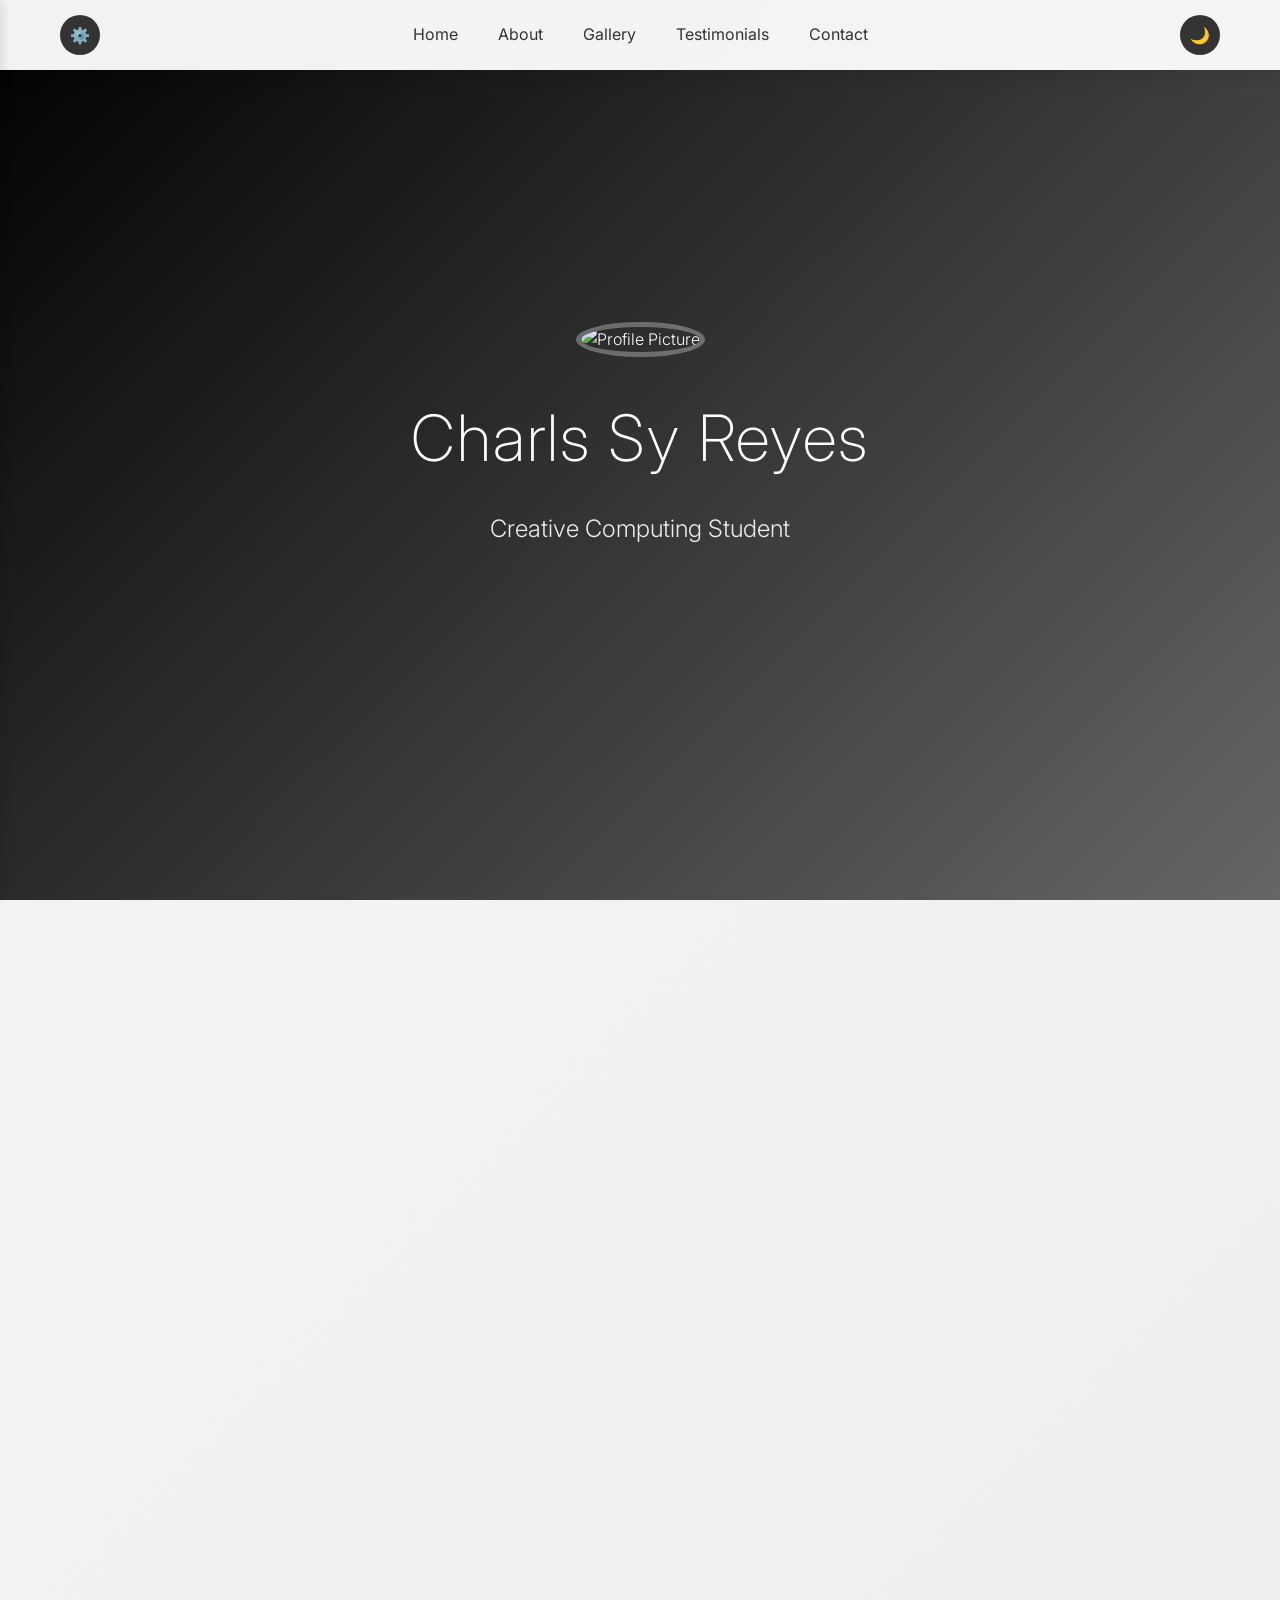
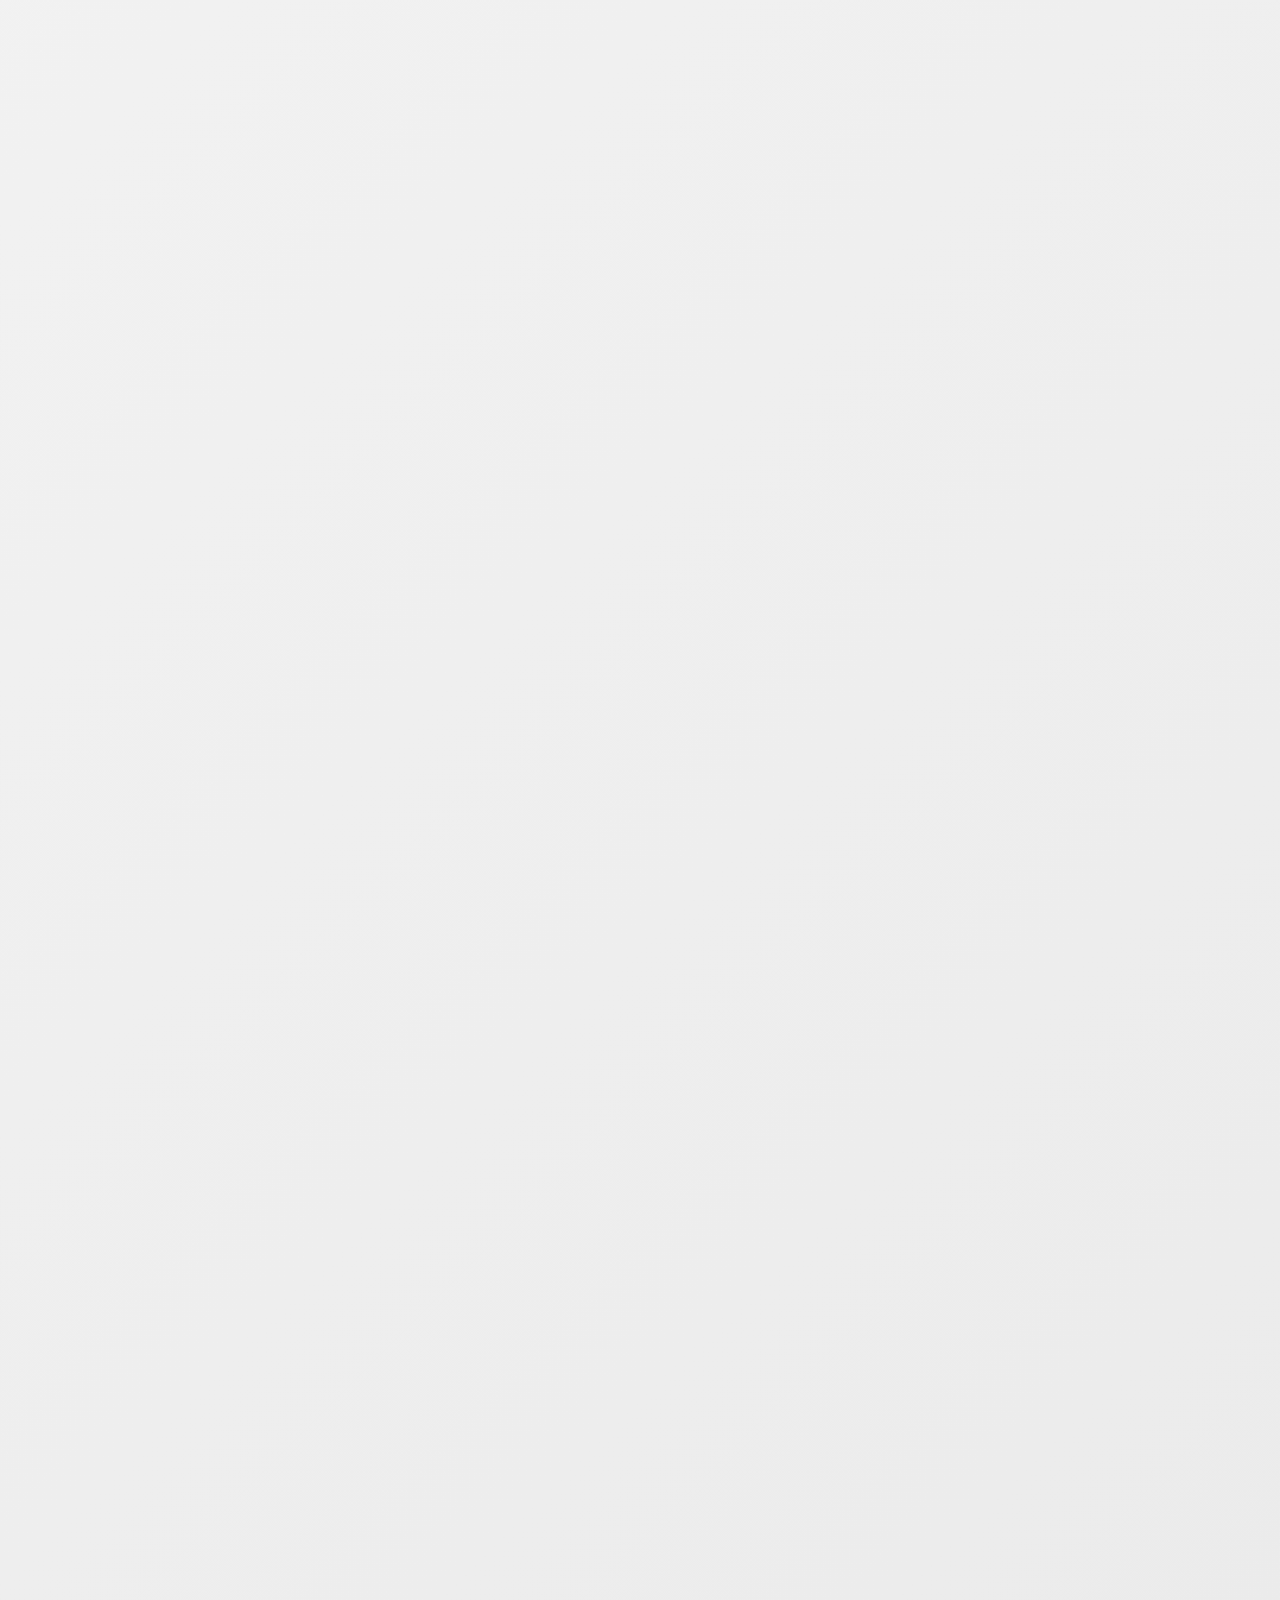
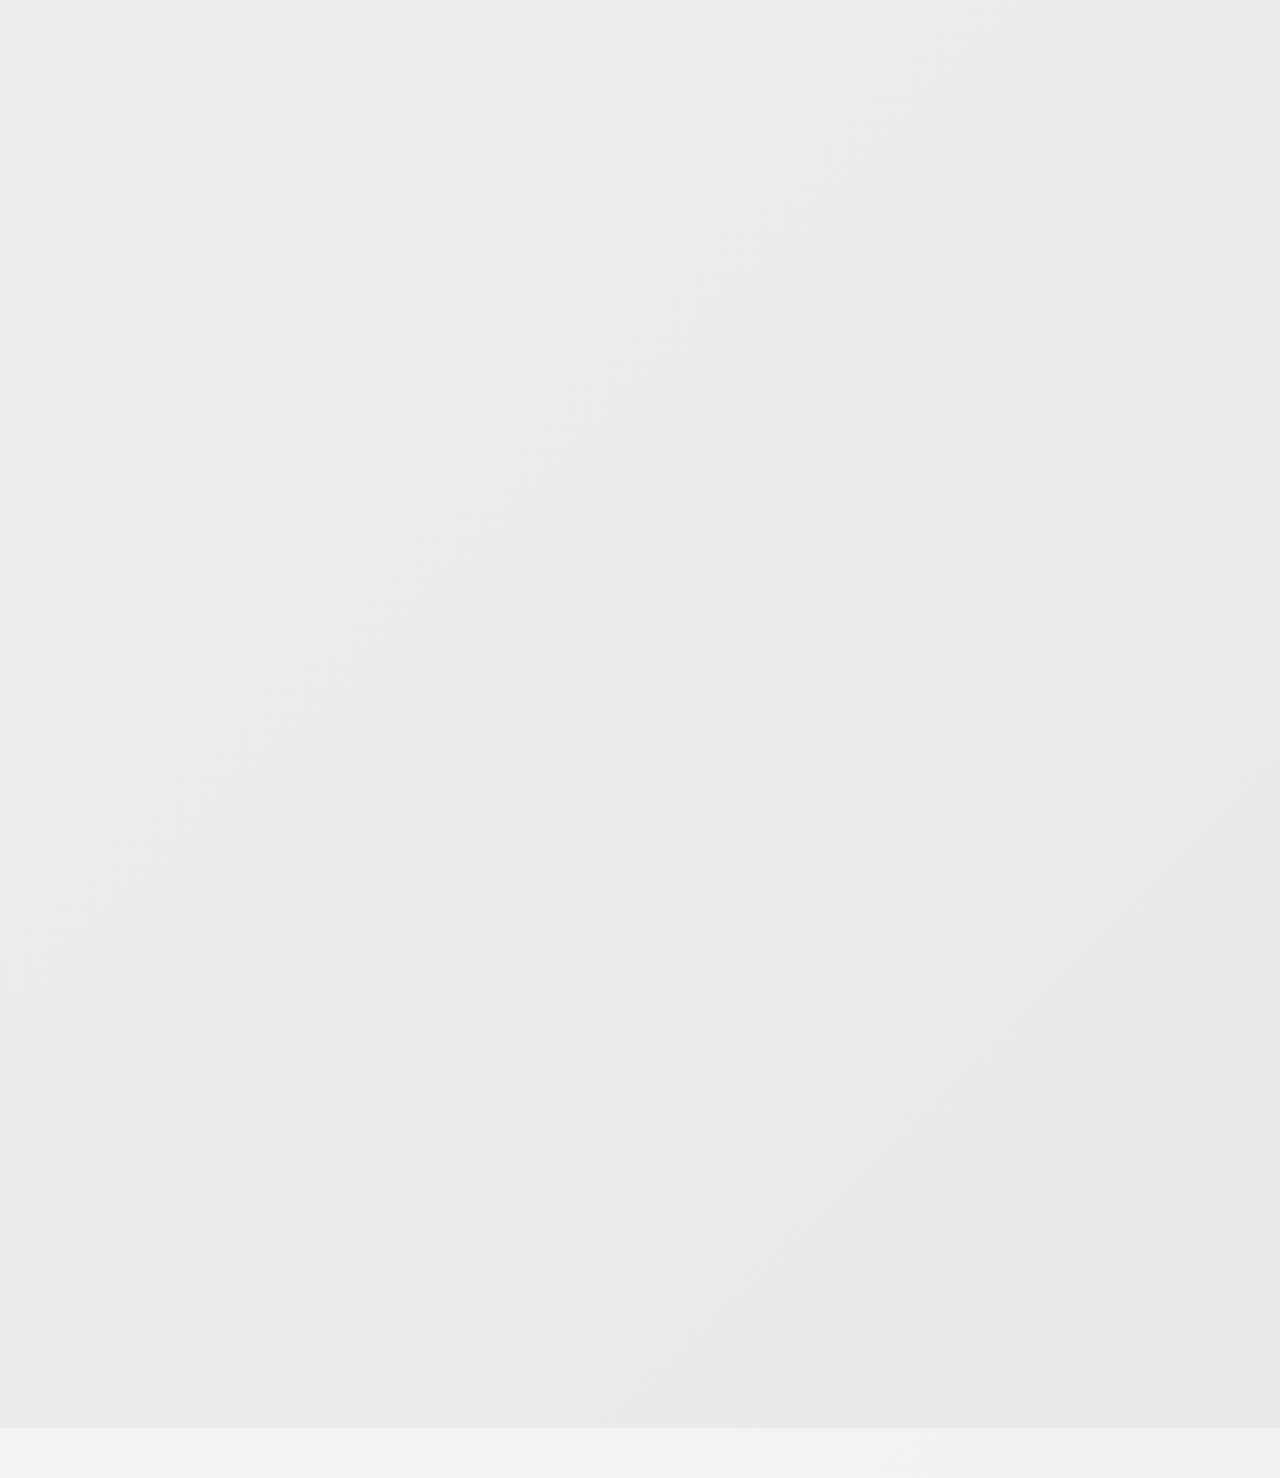
==== commit 3b427fba: "Update index.html" ====
--- a/public/index.html
+++ b/public/index.html
@@ -115,9 +115,9 @@
     <!-- Hero Section -->
     <section id="home" class="hero">
         <div class="hero-content">
-            <img src="https://via.placeholder.com/200x200/333/fff?text=Photo" alt="Profile Picture" class="profile-pic" id="profilePic" onclick="changeProfilePic()">
-            <h1 id="heroName">Your Name</h1>
-            <p id="heroBio">Web Developer & Creative Professional</p>
+            <img src="https://i.imgur.com/qsDslHa.png" alt="Profile Picture" class="profile-pic" id="profilePic" onclick="changeProfilePic()">
+            <h1 id="heroName">Charls Sy Reyes</h1>
+            <p id="heroBio">Creative Computing Student</p>
         </div>
     </section>
 
@@ -148,8 +148,8 @@
                         <span class="skill-tag">HTML5</span>
                         <span class="skill-tag">CSS3</span>
                         <span class="skill-tag">JavaScript</span>
-                        <span class="skill-tag">React</span>
-                        <span class="skill-tag">Node.js</span>
+                        <span class="skill-tag">Firebase</span>
+                        <span class="skill-tag">Android Studio</span>
                         <span class="skill-tag">Python</span>
                         <span class="skill-tag">Git</span>
                         <span class="skill-tag">Responsive Design</span>
@@ -196,10 +196,10 @@
                     <img src="https://i.imgur.com/hI8VgnO.jpeg" alt="Project 4">
                 </div>
                 <div class="gallery-item" onclick="openModal(this)">
-                    <img src="https://via.placeholder.com/400x300/666/fff?text=Project+5" alt="Project 5">
+                    <img src="https://i.imgur.com/JO8PjiK.jpeg" alt="Project 5">
                 </div>
                 <div class="gallery-item" onclick="openModal(this)">
-                    <img src="https://via.placeholder.com/400x300/999/fff?text=Project+6" alt="Project 6">
+                    <img src="https://i.imgur.com/cH0hd4F.jpeg" alt="Project 6">
                 </div>
             </div>
         </div>
@@ -427,9 +427,9 @@
             }
             
             const profile = {
-                name: document.getElementById('adminName').value || 'Your Name',
-                bio: document.getElementById('adminBio').value || 'Web Developer & Creative Professional',
-                profilePic: document.getElementById('adminProfilePic').value || 'https://via.placeholder.com/200x200/333/fff?text=Photo',
+                name: document.getElementById('adminName').value || 'Charls Sy Reyes',
+                bio: document.getElementById('adminBio').value || 'Creative Computing Student',
+                profilePic: document.getElementById('adminProfilePic').value || '',
                 updatedAt: firebase.firestore.FieldValue.serverTimestamp()
             };
             
@@ -461,9 +461,9 @@
             const profile = JSON.parse(localStorage.getItem('profile') || '{}');
             
             // Update hero section only
-            document.getElementById('heroName').textContent = profile.name || 'Your Name';
-            document.getElementById('heroBio').textContent = profile.bio || 'Web Developer & Creative Professional';
-            document.getElementById('profilePic').src = profile.profilePic || 'https://via.placeholder.com/200x200/333/fff?text=Photo';
+            document.getElementById('heroName').textContent = profile.name || 'Charls Sy Reyes';
+            document.getElementById('heroBio').textContent = profile.bio || 'Creative Computing Student';
+            document.getElementById('profilePic').src = profile.profilePic || '';
         }
     
 
@@ -971,16 +971,107 @@
         }
 
         // Profile picture click
-        function changeProfilePic() {
-            if (adminAuthenticated) {
-                const newUrl = prompt('Enter new profile picture URL:');
-                if (newUrl) {
+        async function changeProfilePic() {
+            if (!adminAuthenticated) {
+                alert('Please login as admin first');
+                return;
+            }
+            
+            const newUrl = prompt('Enter new profile picture URL:');
+            if (newUrl && newUrl.trim() !== '') {
+                try {
+                    // Update Firebase first
+                    const profileData = {
+                        profilePic: newUrl,
+                        updatedAt: firebase.firestore.FieldValue.serverTimestamp()
+                    };
+                    
+                    await db.collection('admin').doc('profile').update(profileData);
+                    
+                    // Update the image on the page immediately
                     document.getElementById('profilePic').src = newUrl;
+                    
+                    // Update localStorage for faster local loading
                     const profile = JSON.parse(localStorage.getItem('profile') || '{}');
                     profile.profilePic = newUrl;
                     localStorage.setItem('profile', JSON.stringify(profile));
-                    updateProfile(); // Save to Firebase too
-                }
+                    
+                    // Also update the admin panel field if it exists
+                    const adminProfilePicField = document.getElementById('adminProfilePic');
+                    if (adminProfilePicField) {
+                        adminProfilePicField.value = newUrl;
+                    }
+                    
+                    alert('Profile picture updated successfully! It will now be visible to all visitors.');
+                    
+                } catch (error) {
+                    console.error('Error updating profile picture:', error);
+                    alert('Error updating profile picture: ' + error.message);
+                    
+                    // Revert the image if Firebase update failed
+                    loadProfile();
+                }
+            }
+        }
+
+        // Also update your loadProfile function to properly load from Firebase:
+        async function loadProfile() {
+            try {
+                // Try to load from Firebase first if authenticated
+                if (adminAuthenticated || firebaseUser) {
+                    const doc = await db.collection('admin').doc('profile').get();
+                    if (doc.exists) {
+                        const profile = doc.data();
+                        localStorage.setItem('profile', JSON.stringify(profile));
+                    }
+                }
+            } catch (error) {
+                console.log('Loading from localStorage fallback:', error.message);
+            }
+            
+            // Load from localStorage (either from Firebase or existing data)
+            const profile = JSON.parse(localStorage.getItem('profile') || '{}');
+            
+            // Update hero section
+            const heroName = document.getElementById('heroName');
+            const heroBio = document.getElementById('heroBio');
+            const profilePic = document.getElementById('profilePic');
+            
+            if (heroName) heroName.textContent = profile.name || 'Charls Sy Reyes';
+            if (heroBio) heroBio.textContent = profile.bio || 'Creative Computing Student';
+            if (profilePic && profile.profilePic) {
+                profilePic.src = profile.profilePic;
+            }
+        }
+
+        // Enhanced updateProfile function to ensure consistency:
+        async function updateProfile() {
+            if (!adminAuthenticated) {
+                alert('Please login as admin first');
+                return;
+            }
+            
+            const profile = {
+                name: document.getElementById('adminName').value || 'Charls Sy Reyes',
+                bio: document.getElementById('adminBio').value || 'Creative Computing Student',
+                profilePic: document.getElementById('adminProfilePic').value || '',
+                updatedAt: firebase.firestore.FieldValue.serverTimestamp()
+            };
+            
+            try {
+                // Save to Firebase
+                await db.collection('admin').doc('profile').set(profile);
+                
+                // Update localStorage
+                localStorage.setItem('profile', JSON.stringify(profile));
+                
+                // Reload profile to update the page
+                loadProfile();
+                
+                alert('Profile updated successfully!');
+            } catch (error) {
+                console.error('Error updating profile:', error);
+                alert('Error updating profile: ' + error.message);
             }
         }
 
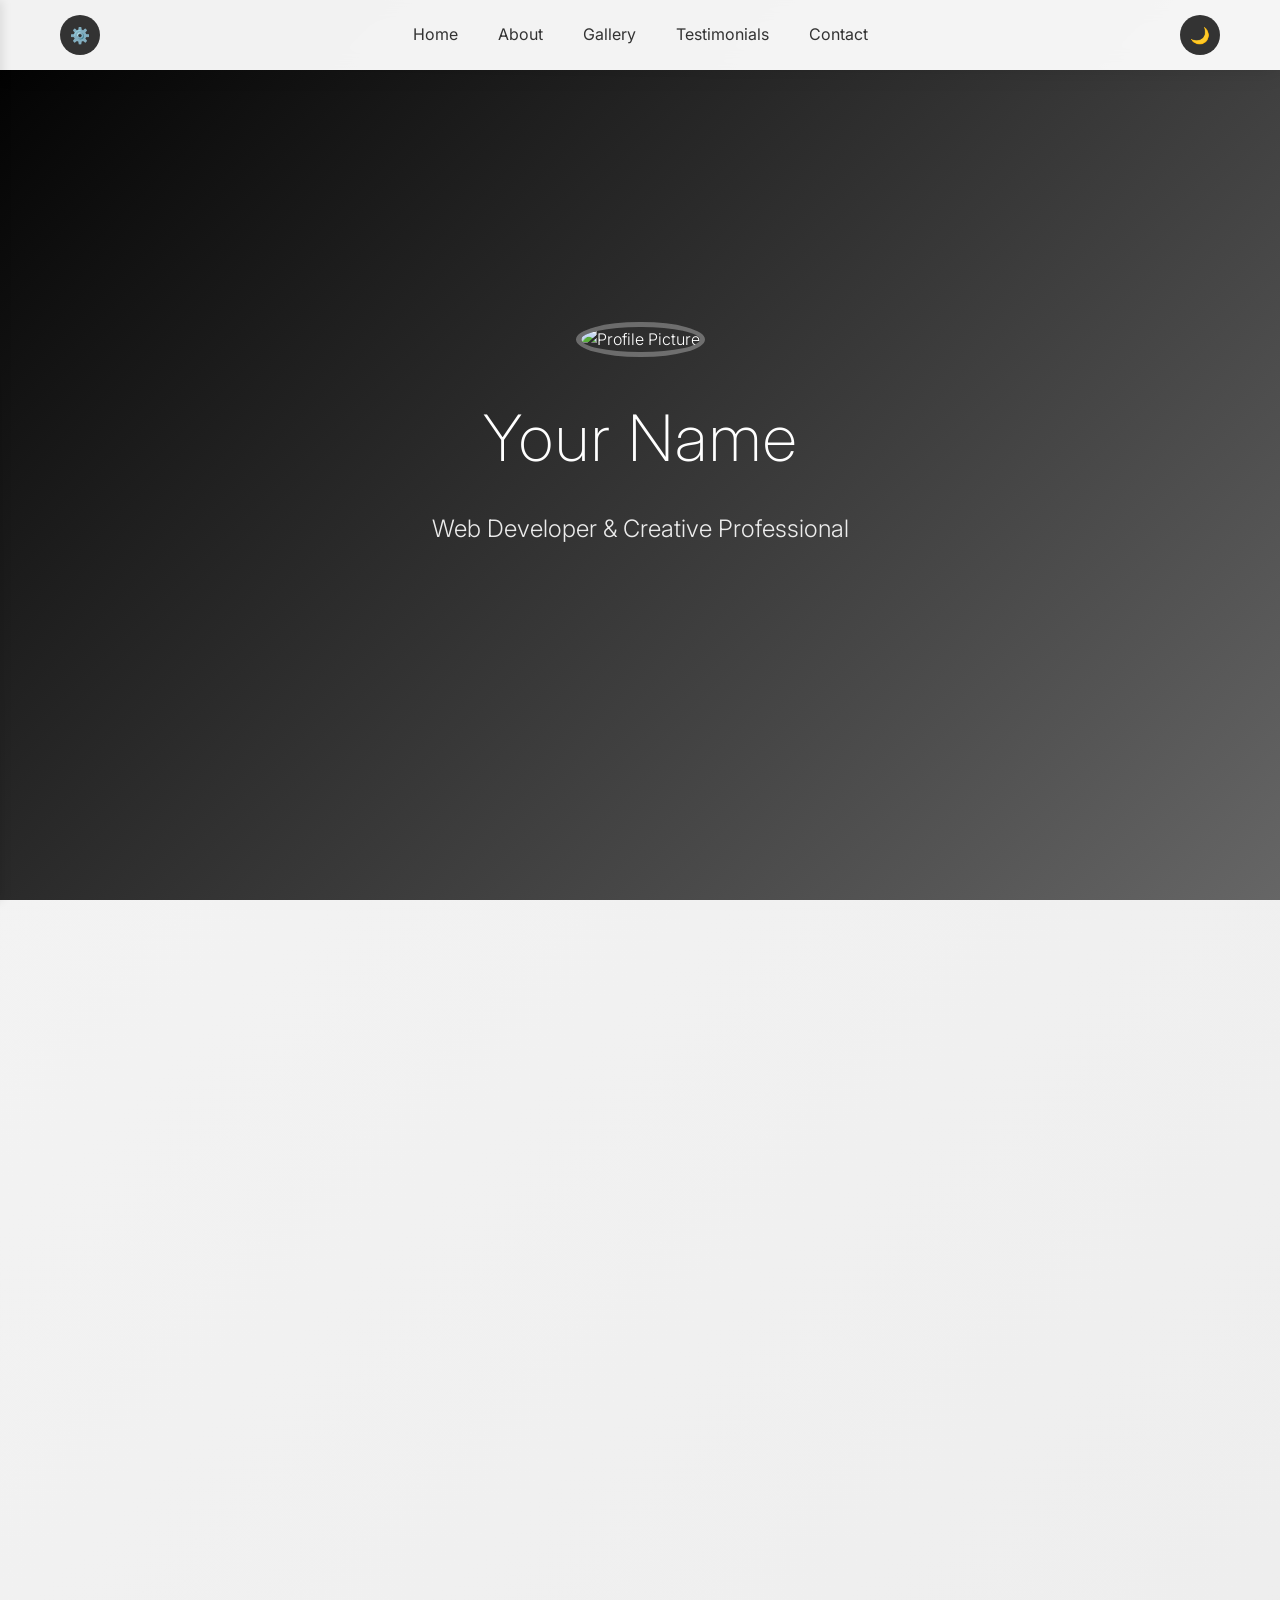
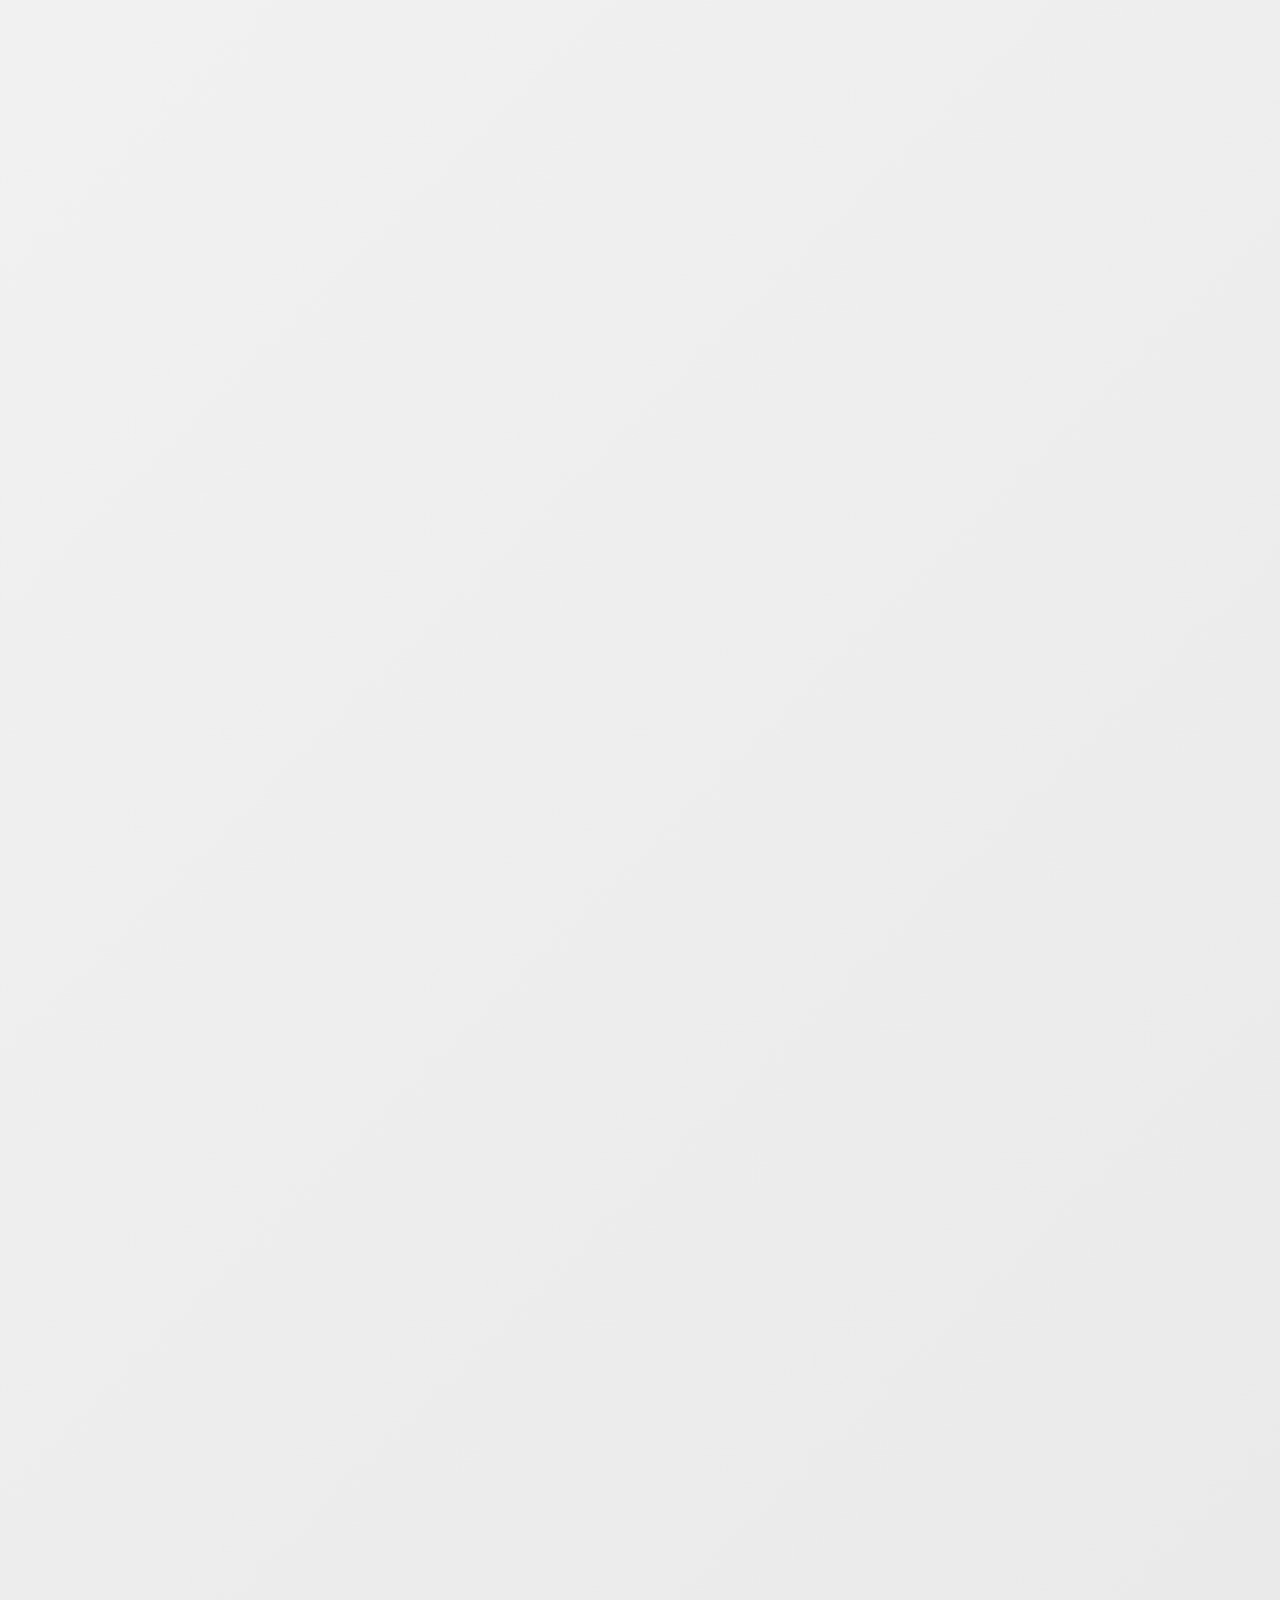
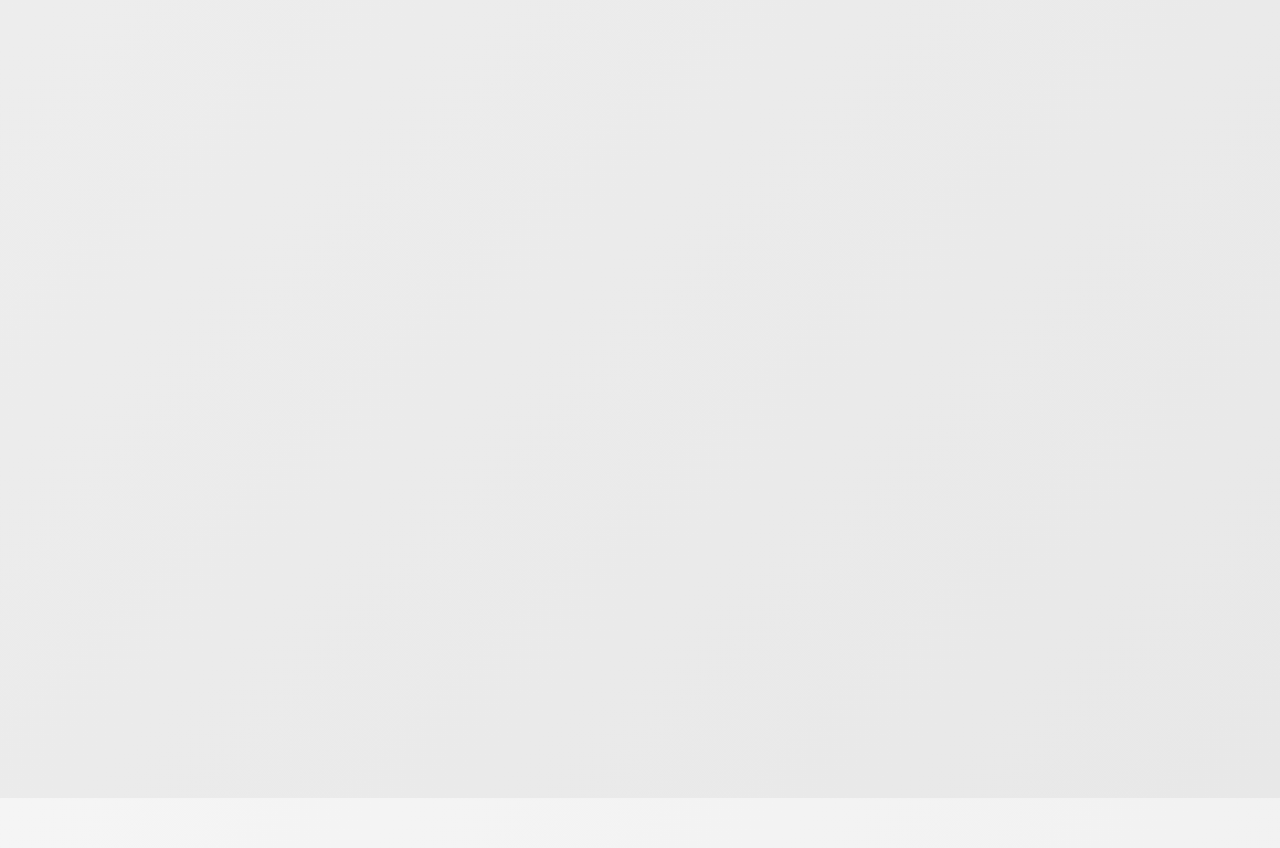
==== commit 886c3ff5: "Update index.html" ====
--- a/public/index.html
+++ b/public/index.html
@@ -116,8 +116,8 @@
     <section id="home" class="hero">
         <div class="hero-content">
             <img src="https://i.imgur.com/qsDslHa.png" alt="Profile Picture" class="profile-pic" id="profilePic" onclick="changeProfilePic()">
-            <h1 id="heroName">Charls Sy Reyes</h1>
-            <p id="heroBio">Creative Computing Student</p>
+            <h1 id="heroName">Your Name</h1>
+            <p id="heroBio">Web Developer & Creative Professional</p>
         </div>
     </section>
 
@@ -161,18 +161,7 @@
             <div class="demo-container">
                 <h2>Connect with me!</h2>
                 <div class="social-links" id="socialLinks">
-                    <a href="https://www.linkedin.com/in/reyes-charls/" class="social-link" target="_blank" data-tooltip="LinkedIn">
-                        <img src="https://cdn-icons-png.flaticon.com/512/174/174857.png" alt="LinkedIn">
-                    </a>
-                    <a href="https://www.facebook.com/quoisv/" class="social-link" target="_blank" data-tooltip="Facebook">
-                        <img src="https://cdn-icons-png.flaticon.com/512/733/733547.png" alt="Facebook">
-                    </a>
-                    <a href="https://www.instagram.com/quoisv/" class="social-link" target="_blank" data-tooltip="Instagram">
-                        <img src="https://cdn-icons-png.flaticon.com/512/174/174855.png" alt="Instagram">
-                    </a>
-                    <a href="https://open.spotify.com/user/zsjyvy9ok333j06gueov5e25v" class="social-link" target="_blank" data-tooltip="Spotify">
-                        <img src="https://cdn-icons-png.flaticon.com/512/174/174872.png" alt="Spotify">
-                    </a>
+                    <!-- Social links will be loaded from Firestore -->
                 </div>
             </div>
         </div>
@@ -183,24 +172,7 @@
         <div class="container">
             <h2>My Work</h2>
             <div class="gallery-grid" id="gallery">
-                <div class="gallery-item" onclick="openModal(this)">
-                    <img src="https://i.imgur.com/KlM35F0.jpeg" alt="Project 1">
-                </div>
-                <div class="gallery-item" onclick="openModal(this)">
-                    <img src="https://i.imgur.com/GnYduMU.jpeg" alt="Project 2">
-                </div>
-                <div class="gallery-item" onclick="openModal(this)">
-                    <img src="https://i.imgur.com/veyhBAu.jpeg" alt="Project 3">
-                </div>
-                <div class="gallery-item" onclick="openModal(this)">
-                    <img src="https://i.imgur.com/hI8VgnO.jpeg" alt="Project 4">
-                </div>
-                <div class="gallery-item" onclick="openModal(this)">
-                    <img src="https://i.imgur.com/JO8PjiK.jpeg" alt="Project 5">
-                </div>
-                <div class="gallery-item" onclick="openModal(this)">
-                    <img src="https://i.imgur.com/cH0hd4F.jpeg" alt="Project 6">
-                </div>
+                <!-- Gallery will be loaded from Firestore -->
             </div>
         </div>
     </section>
@@ -295,16 +267,16 @@
     </div>
 
     <script>
-        // Firebase Configuration - REPLACE WITH YOUR ACTUAL CONFIG
-            const firebaseConfig = {
-    apiKey: "AIzaSyCR0E6LE9DIwHPV5LQP-MhCn8LLCTIgSGA",
-    authDomain: "my-awesome-portfolio-6eca1.firebaseapp.com",
-    projectId: "my-awesome-portfolio-6eca1",
-    storageBucket: "my-awesome-portfolio-6eca1.firebasestorage.app",
-    messagingSenderId: "404489279066",
-    appId: "1:404489279066:web:f8f244f491334fb9efea63",
-    measurementId: "G-KELCE11P82"
-    };
+        // Firebase Configuration
+        const firebaseConfig = {
+            apiKey: "AIzaSyCR0E6LE9DIwHPV5LQP-MhCn8LLCTIgSGA",
+            authDomain: "my-awesome-portfolio-6eca1.firebaseapp.com",
+            projectId: "my-awesome-portfolio-6eca1",
+            storageBucket: "my-awesome-portfolio-6eca1.firebasestorage.app",
+            messagingSenderId: "404489279066",
+            appId: "1:404489279066:web:f8f244f491334fb9efea63",
+            measurementId: "G-KELCE11P82"
+        };
 
         // Initialize Firebase
         firebase.initializeApp(firebaseConfig);
@@ -320,183 +292,109 @@
         let adminAuthenticated = false;
         let firebaseUser = null;
         
+        // Real-time listeners
+        let profileListener = null;
+        let socialLinksListener = null;
+        let galleryListener = null;
+        let themeListener = null;
+        
         // Initialize the website
         document.addEventListener('DOMContentLoaded', function() {
-            loadProfile();
-            loadTestimonialsFromFirebase();
-            loadSocialLinks();
+            setupFirebaseAuth();
+            setupRealtimeListeners();
             setupScrollEffects();
             setupSmoothScrolling();
-            setupFirebaseAuth();
+            loadThemeFromFirestore();
+            loadTestimonialsFromFirebase();
         });
 
-        // Firebase Authentication Setup
-        function setupFirebaseAuth() {
-            auth.onAuthStateChanged((user) => {
-                firebaseUser = user;
-                updateAuthStatus();
-                if (user && user.uid === ADMIN_UID) {
-                    adminAuthenticated = true;
-                    isAdminMode = true;
-                    document.body.classList.add('admin-mode');
+        // Setup real-time listeners for public data
+        function setupRealtimeListeners() {
+            // Profile listener (public data)
+            profileListener = db.collection('public').doc('profile').onSnapshot((doc) => {
+                if (doc.exists) {
+                    updateProfileUI(doc.data());
                 } else {
-                    adminAuthenticated = false;
-                    isAdminMode = false;
-                    document.body.classList.remove('admin-mode');
-                    document.getElementById('adminPanel').classList.remove('open');
-                }
-            });
-        }
-
-        function updateAuthStatus() {
-            const statusDiv = document.getElementById('authStatus');
-            if (firebaseUser) {
-                statusDiv.innerHTML = `✅ Logged in as: ${firebaseUser.email}`;
-                statusDiv.style.color = 'green';
-            } else {
-                statusDiv.innerHTML = '❌ Not logged in to Firebase';
-                statusDiv.style.color = 'red';
-            }
-        }
-
-        async function firebaseLogin() {
-            const email = document.getElementById('firebaseEmail').value;
-            const password = document.getElementById('firebasePassword').value;
-            
-            if (!email || !password) {
-                alert('Please enter both email and password');
-                return;
-            }
-            
-            try {
-                const userCredential = await auth.signInWithEmailAndPassword(email, password);
-                if (userCredential.user.uid === ADMIN_UID) {
-                    alert('Successfully logged in as admin!');
-                    loadAdminData();
+                    // Load default profile if no data exists
+                    updateProfileUI({
+                        name: 'Your Name',
+                        bio: 'Web Developer & Creative Professional',
+                        profilePic: 'https://i.imgur.com/qsDslHa.png'
+                    });
+                }
+            }, (error) => {
+                console.log('Profile listener error:', error);
+                // Load defaults on error
+                updateProfileUI({
+                    name: 'Your Name',
+                    bio: 'Web Developer & Creative Professional',
+                    profilePic: 'https://i.imgur.com/qsDslHa.png'
+                });
+            });
+
+            // Social links listener (public data)
+            socialLinksListener = db.collection('public').doc('socialLinks').onSnapshot((doc) => {
+                if (doc.exists) {
+                    updateSocialLinksUI(doc.data());
                 } else {
-                    alert('Access denied. You are not authorized as admin.');
-                    await auth.signOut();
-                }
-            } catch (error) {
-                alert('Login failed: ' + error.message);
-            }
-        }
-
-        async function firebaseLogout() {
-            try {
-                await auth.signOut();
-                alert('Successfully logged out');
-            } catch (error) {
-                alert('Logout failed: ' + error.message);
-            }
-        }
-
-        // Admin authentication (enhanced with Firebase)
-        function toggleAdmin() {
-            if (!adminAuthenticated) {
-                // Show Firebase login instead of simple password
-                document.getElementById('firebaseAuth').style.display = 'block';
-                document.getElementById('adminPanel').classList.add('open');
-            } else {
-                document.getElementById('adminPanel').classList.toggle('open');
-                if (document.getElementById('adminPanel').classList.contains('open')) {
-                    loadAdminData();
-                }
-            }
-        }
-
-        // Load admin data into forms
-        function loadAdminData() {
-            const profile = JSON.parse(localStorage.getItem('profile') || '{}');
-            const socialLinks = JSON.parse(localStorage.getItem('socialLinks') || '{}');
-            
-            document.getElementById('adminName').value = profile.name || '';
-            document.getElementById('adminBio').value = profile.bio || '';
-            document.getElementById('adminProfilePic').value = profile.profilePic || '';
-            document.getElementById('adminLinkedIn').value = socialLinks.linkedin || '';
-            document.getElementById('adminFacebook').value = socialLinks.facebook || '';
-            document.getElementById('adminInstagram').value = socialLinks.instagram || '';
-            document.getElementById('adminSpotify').value = socialLinks.spotify || '';
-        }
-
-        // Update profile (enhanced to save to Firebase)
-        async function updateProfile() {
-            if (!adminAuthenticated) {
-                alert('Please login as admin first');
-                return;
-            }
-            
-            const profile = {
-                name: document.getElementById('adminName').value || 'Charls Sy Reyes',
-                bio: document.getElementById('adminBio').value || 'Creative Computing Student',
-                profilePic: document.getElementById('adminProfilePic').value || '',
-                updatedAt: firebase.firestore.FieldValue.serverTimestamp()
-            };
-            
-            try {
-                await db.collection('admin').doc('profile').set(profile);
-                localStorage.setItem('profile', JSON.stringify(profile));
-                loadProfile();
-                alert('Profile updated successfully!');
-            } catch (error) {
-                console.error('Error updating profile:', error);
-                alert('Error updating profile: ' + error.message);
-            }
-        }
-
-        // Load profile data (enhanced to load from Firebase) - FIXED VERSION
-        async function loadProfile() {
-            try {
-                if (adminAuthenticated) {
-                    const doc = await db.collection('admin').doc('profile').get();
-                    if (doc.exists) {
-                        const profile = doc.data();
-                        localStorage.setItem('profile', JSON.stringify(profile));
-                    }
-                }
-            } catch (error) {
-                console.log('Loading from localStorage fallback');
-            }
-            
-            const profile = JSON.parse(localStorage.getItem('profile') || '{}');
-            
-            // Update hero section only
-            document.getElementById('heroName').textContent = profile.name || 'Charls Sy Reyes';
-            document.getElementById('heroBio').textContent = profile.bio || 'Creative Computing Student';
-            document.getElementById('profilePic').src = profile.profilePic || '';
-        }
-    
-
-        // Update social links (enhanced to save to Firebase)
-        async function updateSocialLinks() {
-            if (!adminAuthenticated) {
-                alert('Please login as admin first');
-                return;
-            }
-            
-            const socialLinks = {
-                linkedin: document.getElementById('adminLinkedIn').value,
-                facebook: document.getElementById('adminFacebook').value,
-                instagram: document.getElementById('adminInstagram').value,
-                spotify: document.getElementById('adminSpotify').value,
-                updatedAt: firebase.firestore.FieldValue.serverTimestamp()
-            };
-            
-            try {
-                await db.collection('admin').doc('socialLinks').set(socialLinks);
-                localStorage.setItem('socialLinks', JSON.stringify(socialLinks));
-                loadSocialLinks();
-                alert('Social links updated successfully!');
-            } catch (error) {
-                console.error('Error updating social links:', error);
-                alert('Error updating social links: ' + error.message);
-            }
-        }
-
-        // Load social links (enhanced to load from Firebase)
-        function loadSocialLinks() {
-            const socialLinks = JSON.parse(localStorage.getItem('socialLinks') || '{}');
+                    // Load default social links
+                    updateSocialLinksUI({
+                        linkedin: 'https://www.linkedin.com/in/reyes-charls/',
+                        facebook: 'https://www.facebook.com/quoisv/',
+                        instagram: 'https://www.instagram.com/quoisv/',
+                        spotify: 'https://open.spotify.com/user/zsjyvy9ok333j06gueov5e25v'
+                    });
+                }
+            }, (error) => {
+                console.log('Social links listener error:', error);
+                // Load defaults on error
+                updateSocialLinksUI({
+                    linkedin: 'https://www.linkedin.com/in/reyes-charls/',
+                    facebook: 'https://www.facebook.com/quoisv/',
+                    instagram: 'https://www.instagram.com/quoisv/',
+                    spotify: 'https://open.spotify.com/user/zsjyvy9ok333j06gueov5e25v'
+                });
+            });
+
+            // Gallery listener (public data)
+            galleryListener = db.collection('public').doc('gallery').onSnapshot((doc) => {
+                if (doc.exists && doc.data().images) {
+                    updateGalleryUI(doc.data().images);
+                } else {
+                    // Load default gallery
+                    loadDefaultGallery();
+                }
+            }, (error) => {
+                console.log('Gallery listener error:', error);
+                loadDefaultGallery();
+            });
+
+            // Theme listener (public data)
+            themeListener = db.collection('public').doc('theme').onSnapshot((doc) => {
+                if (doc.exists && doc.data().darkMode !== undefined) {
+                    updateThemeUI(doc.data().darkMode);
+                }
+            }, (error) => {
+                console.log('Theme listener error:', error);
+            });
+        }
+
+        // UI Update Functions
+        function updateProfileUI(profile) {
+            const heroName = document.getElementById('heroName');
+            const heroBio = document.getElementById('heroBio');
+            const profilePic = document.getElementById('profilePic');
+            
+            if (heroName) heroName.textContent = profile.name || 'Your Name';
+            if (heroBio) heroBio.textContent = profile.bio || 'Web Developer & Creative Professional';
+            if (profilePic && profile.profilePic) {
+                profilePic.src = profile.profilePic;
+            }
+        }
+
+        function updateSocialLinksUI(socialLinks) {
             const socialLinksContainer = document.getElementById('socialLinks');
+            if (!socialLinksContainer) return;
             
             const links = [
                 { 
@@ -549,11 +447,227 @@
             });
         }
 
-        // Demo initialization
-        loadSocialLinks();
-
-        // Gallery functions (keeping localStorage for now)
-        function addGalleryImage() {
+        function updateGalleryUI(images) {
+            const gallery = document.getElementById('gallery');
+            if (!gallery) return;
+            
+            gallery.innerHTML = '';
+            
+            images.forEach((item, index) => {
+                const galleryItem = document.createElement('div');
+                galleryItem.className = 'gallery-item';
+                galleryItem.onclick = () => openModal(galleryItem);
+                
+                const img = document.createElement('img');
+                img.src = item.src;
+                img.alt = item.alt || `Gallery Image ${index + 1}`;
+                galleryItem.appendChild(img);
+                
+                if (isGalleryEditMode && adminAuthenticated) {
+                    const deleteBtn = document.createElement('button');
+                    deleteBtn.className = 'delete-btn';
+                    deleteBtn.innerHTML = '×';
+                    deleteBtn.onclick = (e) => {
+                        e.stopPropagation();
+                        deleteGalleryImage(index);
+                    };
+                    galleryItem.appendChild(deleteBtn);
+                }
+                
+                gallery.appendChild(galleryItem);
+            });
+        }
+
+        function updateThemeUI(isDarkMode) {
+            if (isDarkMode) {
+                document.body.classList.add('dark-mode');
+                document.querySelector('.theme-toggle').innerHTML = '☀️';
+            } else {
+                document.body.classList.remove('dark-mode');
+                document.querySelector('.theme-toggle').innerHTML = '🌙';
+            }
+        }
+
+        // Firebase Authentication Setup
+        function setupFirebaseAuth() {
+            auth.onAuthStateChanged((user) => {
+                firebaseUser = user;
+                updateAuthStatus();
+                if (user && user.uid === ADMIN_UID) {
+                    adminAuthenticated = true;
+                    isAdminMode = true;
+                    document.body.classList.add('admin-mode');
+                } else {
+                    adminAuthenticated = false;
+                    isAdminMode = false;
+                    document.body.classList.remove('admin-mode');
+                    document.getElementById('adminPanel').classList.remove('open');
+                }
+            });
+        }
+
+        function updateAuthStatus() {
+            const statusDiv = document.getElementById('authStatus');
+            if (firebaseUser) {
+                statusDiv.innerHTML = `✅ Logged in as: ${firebaseUser.email}`;
+                statusDiv.style.color = 'green';
+            } else {
+                statusDiv.innerHTML = '❌ Not logged in to Firebase';
+                statusDiv.style.color = 'red';
+            }
+        }
+
+        async function firebaseLogin() {
+            const email = document.getElementById('firebaseEmail').value;
+            const password = document.getElementById('firebasePassword').value;
+            
+            if (!email || !password) {
+                alert('Please enter both email and password');
+                return;
+            }
+            
+            try {
+                const userCredential = await auth.signInWithEmailAndPassword(email, password);
+                if (userCredential.user.uid === ADMIN_UID) {
+                    alert('Successfully logged in as admin!');
+                    loadAdminData();
+                } else {
+                    alert('Access denied. You are not authorized as admin.');
+                    await auth.signOut();
+                }
+            } catch (error) {
+                alert('Login failed: ' + error.message);
+            }
+        }
+
+        async function firebaseLogout() {
+            try {
+                await auth.signOut();
+                alert('Successfully logged out');
+            } catch (error) {
+                alert('Logout failed: ' + error.message);
+            }
+        }
+
+        // Admin Functions
+        function toggleAdmin() {
+            if (!adminAuthenticated) {
+                document.getElementById('firebaseAuth').style.display = 'block';
+                document.getElementById('adminPanel').classList.add('open');
+            } else {
+                document.getElementById('adminPanel').classList.toggle('open');
+                if (document.getElementById('adminPanel').classList.contains('open')) {
+                    loadAdminData();
+                }
+            }
+        }
+
+        async function loadAdminData() {
+            try {
+                // Load profile data for admin forms
+                const profileDoc = await db.collection('public').doc('profile').get();
+                if (profileDoc.exists) {
+                    const profile = profileDoc.data();
+                    document.getElementById('adminName').value = profile.name || '';
+                    document.getElementById('adminBio').value = profile.bio || '';
+                    document.getElementById('adminProfilePic').value = profile.profilePic || '';
+                }
+
+                // Load social links data for admin forms
+                const socialDoc = await db.collection('public').doc('socialLinks').get();
+                if (socialDoc.exists) {
+                    const socialLinks = socialDoc.data();
+                    document.getElementById('adminLinkedIn').value = socialLinks.linkedin || '';
+                    document.getElementById('adminFacebook').value = socialLinks.facebook || '';
+                    document.getElementById('adminInstagram').value = socialLinks.instagram || '';
+                    document.getElementById('adminSpotify').value = socialLinks.spotify || '';
+                }
+            } catch (error) {
+                console.error('Error loading admin data:', error);
+            }
+        }
+
+        // Profile Management
+        async function updateProfile() {
+            if (!adminAuthenticated) {
+                alert('Please login as admin first');
+                return;
+            }
+            
+            const profile = {
+                name: document.getElementById('adminName').value || 'Your Name',
+                bio: document.getElementById('adminBio').value || 'Web Developer & Creative Professional',
+                profilePic: document.getElementById('adminProfilePic').value || 'https://i.imgur.com/qsDslHa.png',
+                updatedAt: firebase.firestore.FieldValue.serverTimestamp()
+            };
+            
+            try {
+                await db.collection('public').doc('profile').set(profile);
+                alert('Profile updated successfully!');
+            } catch (error) {
+                console.error('Error updating profile:', error);
+                alert('Error updating profile: ' + error.message);
+            }
+        }
+
+        async function changeProfilePic() {
+            if (!adminAuthenticated) {
+                alert('Please login as admin first');
+                return;
+            }
+            
+            const newUrl = prompt('Enter new profile picture URL:');
+            if (newUrl && newUrl.trim() !== '') {
+                try {
+                    await db.collection('public').doc('profile').update({
+                        profilePic: newUrl,
+                        updatedAt: firebase.firestore.FieldValue.serverTimestamp()
+                    });
+                    
+                    const adminProfilePicField = document.getElementById('adminProfilePic');
+                    if (adminProfilePicField) {
+                        adminProfilePicField.value = newUrl;
+                    }
+                    
+                    alert('Profile picture updated successfully!');
+                } catch (error) {
+                    console.error('Error updating profile picture:', error);
+                    alert('Error updating profile picture: ' + error.message);
+                }
+            }
+        }
+
+        // Social Links Management
+        async function updateSocialLinks() {
+            if (!adminAuthenticated) {
+                alert('Please login as admin first');
+                return;
+            }
+            
+            const socialLinks = {
+                linkedin: document.getElementById('adminLinkedIn').value || '',
+                facebook: document.getElementById('adminFacebook').value || '',
+                instagram: document.getElementById('adminInstagram').value || '',
+                spotify: document.getElementById('adminSpotify').value || '',
+                updatedAt: firebase.firestore.FieldValue.serverTimestamp()
+            };
+            
+            try {
+                await db.collection('public').doc('socialLinks').set(socialLinks);
+                alert('Social links updated successfully!');
+            } catch (error) {
+                console.error('Error updating social links:', error);
+                alert('Error updating social links: ' + error.message);
+            }
+        }
+
+        // Gallery Management
+        async function addGalleryImage() {
+            if (!adminAuthenticated) {
+                alert('Please login as admin first');
+                return;
+            }
+
             const imageUrl = document.getElementById('newGalleryImage').value;
             const imageTitle = document.getElementById('newGalleryTitle').value;
             
@@ -562,91 +676,115 @@
                 return;
             }
             
-            const gallery = document.getElementById('gallery');
-            const galleryItem = document.createElement('div');
-            galleryItem.className = 'gallery-item';
-            galleryItem.onclick = () => openModal(galleryItem);
-            
-            const img = document.createElement('img');
-            img.src = imageUrl;
-            img.alt = imageTitle || 'Gallery Image';
-            galleryItem.appendChild(img);
-            
-            if (isGalleryEditMode) {
-                const deleteBtn = document.createElement('button');
-                deleteBtn.className = 'delete-btn';
-                deleteBtn.innerHTML = '×';
-                deleteBtn.onclick = (e) => {
-                    e.stopPropagation();
-                    galleryItem.remove();
-                    saveGallery();
-                };
-                galleryItem.appendChild(deleteBtn);
-            }
-            
-            gallery.appendChild(galleryItem);
-            saveGallery();
-            
-            document.getElementById('newGalleryImage').value = '';
-            document.getElementById('newGalleryTitle').value = '';
-            alert('Image added successfully!');
+            try {
+                // Get current gallery
+                const doc = await db.collection('public').doc('gallery').get();
+                let images = [];
+                if (doc.exists && doc.data().images) {
+                    images = doc.data().images;
+                }
+                
+                // Add new image
+                images.push({
+                    src: imageUrl,
+                    alt: imageTitle || 'Gallery Image',
+                    addedAt: new Date().toISOString()
+                });
+                
+                // Save to Firestore
+                await db.collection('public').doc('gallery').set({
+                    images: images,
+                    updatedAt: firebase.firestore.FieldValue.serverTimestamp()
+                });
+                
+                document.getElementById('newGalleryImage').value = '';
+                document.getElementById('newGalleryTitle').value = '';
+                alert('Image added successfully!');
+            } catch (error) {
+                console.error('Error adding gallery image:', error);
+                alert('Error adding image: ' + error.message);
+            }
+        }
+
+        async function deleteGalleryImage(index) {
+            if (!adminAuthenticated) return;
+            
+            if (confirm('Are you sure you want to delete this image?')) {
+                try {
+                    const doc = await db.collection('public').doc('gallery').get();
+                    if (doc.exists && doc.data().images) {
+                        let images = doc.data().images;
+                        images.splice(index, 1);
+                        
+                        await db.collection('public').doc('gallery').set({
+                            images: images,
+                            updatedAt: firebase.firestore.FieldValue.serverTimestamp()
+                        });
+                        
+                        alert('Image deleted successfully!');
+                    }
+                } catch (error) {
+                    console.error('Error deleting gallery image:', error);
+                    alert('Error deleting image: ' + error.message);
+                }
+            }
         }
 
         function toggleGalleryEdit() {
+            if (!adminAuthenticated) {
+                alert('Please login as admin first');
+                return;
+            }
+            
             isGalleryEditMode = !isGalleryEditMode;
-            const gallery = document.getElementById('gallery');
-            const items = gallery.querySelectorAll('.gallery-item');
-            
-            items.forEach(item => {
-                let deleteBtn = item.querySelector('.delete-btn');
-                if (isGalleryEditMode && !deleteBtn) {
-                    deleteBtn = document.createElement('button');
-                    deleteBtn.className = 'delete-btn';
-                    deleteBtn.innerHTML = '×';
-                    deleteBtn.style.display = 'block';
-                    deleteBtn.onclick = (e) => {
-                        e.stopPropagation();
-                        item.remove();
-                        saveGallery();
-                    };
-                    item.appendChild(deleteBtn);
-                } else if (!isGalleryEditMode && deleteBtn) {
-                    deleteBtn.style.display = 'none';
+            
+            // Re-render gallery with/without delete buttons
+            const galleryDoc = db.collection('public').doc('gallery').get().then(doc => {
+                if (doc.exists && doc.data().images) {
+                    updateGalleryUI(doc.data().images);
                 }
             });
             
             alert(isGalleryEditMode ? 'Gallery edit mode enabled' : 'Gallery edit mode disabled');
         }
 
-        function saveGallery() {
-            const gallery = document.getElementById('gallery');
-            const items = gallery.querySelectorAll('.gallery-item img');
-            const galleryData = Array.from(items).map(img => ({
-                src: img.src,
-                alt: img.alt
-            }));
-            localStorage.setItem('galleryData', JSON.stringify(galleryData));
-        }
-
-        function loadGallery() {
-            const galleryData = JSON.parse(localStorage.getItem('galleryData') || '[]');
-            if (galleryData.length === 0) return;
-            
-            const gallery = document.getElementById('gallery');
-            gallery.innerHTML = '';
-            
-            galleryData.forEach(item => {
-                const galleryItem = document.createElement('div');
-                galleryItem.className = 'gallery-item';
-                galleryItem.onclick = () => openModal(galleryItem);
-                
-                const img = document.createElement('img');
-                img.src = item.src;
-                img.alt = item.alt;
-                galleryItem.appendChild(img);
-                
-                gallery.appendChild(galleryItem);
-            });
+        function loadDefaultGallery() {
+            const defaultImages = [
+                { src: 'https://i.imgur.com/KlM35F0.jpeg', alt: 'Project 1' },
+                { src: 'https://i.imgur.com/GnYduMU.jpeg', alt: 'Project 2' },
+                { src: 'https://i.imgur.com/veyhBAu.jpeg', alt: 'Project 3' },
+                { src: 'https://i.imgur.com/hI8VgnO.jpeg', alt: 'Project 4' },
+                { src: 'https://i.imgur.com/JO8PjiK.jpeg', alt: 'Project 5' },
+                { src: 'https://i.imgur.com/cH0hd4F.jpeg', alt: 'Project 6' }
+            ];
+            updateGalleryUI(defaultImages);
+        }
+
+        // Theme Management
+        async function toggleTheme() {
+            const isDarkMode = !document.body.classList.contains('dark-mode');
+            
+            try {
+                await db.collection('public').doc('theme').set({
+                    darkMode: isDarkMode,
+                    updatedAt: firebase.firestore.FieldValue.serverTimestamp()
+                });
+            } catch (error) {
+                console.error('Error saving theme:', error);
+                // Apply theme locally even if save fails
+                updateThemeUI(isDarkMode);
+            }
+        }
+
+        async function loadThemeFromFirestore() {
+            try {
+                const doc = await db.collection('public').doc('theme').get();
+                if (doc.exists && doc.data().darkMode !== undefined) {
+                    updateThemeUI(doc.data().darkMode);
+                }
+            } catch (error) {
+                console.log('Error loading theme, using default');
+            }
         }
 
         // Modal functionality
@@ -664,7 +802,7 @@
             document.getElementById('imageModal').classList.remove('active');
         }
 
-        // Testimonials with Firebase
+        // Testimonials with Firebase (unchanged)
         async function submitTestimonial(event) {
             event.preventDefault();
             
@@ -679,7 +817,7 @@
                 role: role,
                 rating: rating,
                 message: message,
-                approved: false, // Requires admin approval
+                approved: false,
                 timestamp: firebase.firestore.FieldValue.serverTimestamp(),
                 date: new Date().toLocaleDateString()
             };
@@ -699,7 +837,6 @@
 
         async function loadTestimonialsFromFirebase() {
             try {
-                // Load approved testimonials for public display
                 const snapshot = await db.collection('testimonials')
                     .where('approved', '==', true)
                     .orderBy('timestamp', 'desc')
@@ -709,7 +846,6 @@
                 grid.innerHTML = '';
                 
                 if (snapshot.empty) {
-                    // Show default testimonials if no Firebase testimonials exist
                     loadDefaultTestimonials();
                     return;
                 }
@@ -789,7 +925,7 @@
                     approvedAt: firebase.firestore.FieldValue.serverTimestamp()
                 });
                 loadPendingTestimonials();
-                loadTestimonialsFromFirebase(); // Refresh approved testimonials
+                loadTestimonialsFromFirebase();
                 alert('Testimonial approved!');
             } catch (error) {
                 alert('Error approving testimonial: ' + error.message);
@@ -870,7 +1006,7 @@
             });
         }
 
-        // Contact form with Firebase
+        // Contact form with Firebase (unchanged)
         async function submitContact(event) {
             event.preventDefault();
             
@@ -902,26 +1038,7 @@
             }
         }
 
-        // Theme toggle
-        function toggleTheme() {
-            document.body.classList.toggle('dark-mode');
-            const isDarkMode = document.body.classList.contains('dark-mode');
-            localStorage.setItem('darkMode', isDarkMode);
-            
-            const themeButton = document.querySelector('.theme-toggle');
-            themeButton.innerHTML = isDarkMode ? '☀️' : '🌙';
-        }
-
-        // Load theme preference
-        function loadTheme() {
-            const isDarkMode = localStorage.getItem('darkMode') === 'true';
-            if (isDarkMode) {
-                document.body.classList.add('dark-mode');
-                document.querySelector('.theme-toggle').innerHTML = '☀️';
-            }
-        }
-
-        // Smooth scrolling
+        // Navigation and UI functions
         function scrollToSection(sectionId) {
             const section = document.getElementById(sectionId);
             const navHeight = 70;
@@ -934,7 +1051,6 @@
         }
 
         function setupSmoothScrolling() {
-            // Update active nav link on scroll
             window.addEventListener('scroll', () => {
                 const sections = ['home', 'about', 'gallery', 'testimonials', 'contact'];
                 const navHeight = 70;
@@ -952,7 +1068,6 @@
             });
         }
 
-        // Scroll effects
         function setupScrollEffects() {
             const observer = new IntersectionObserver((entries) => {
                 entries.forEach(entry => {
@@ -970,119 +1085,13 @@
             });
         }
 
-        // Profile picture click
-        async function changeProfilePic() {
-            if (!adminAuthenticated) {
-                alert('Please login as admin first');
-                return;
-            }
-            
-            const newUrl = prompt('Enter new profile picture URL:');
-            if (newUrl && newUrl.trim() !== '') {
-                try {
-                    // Update Firebase first
-                    const profileData = {
-                        profilePic: newUrl,
-                        updatedAt: firebase.firestore.FieldValue.serverTimestamp()
-                    };
-                    
-                    await db.collection('admin').doc('profile').update(profileData);
-                    
-                    // Update the image on the page immediately
-                    document.getElementById('profilePic').src = newUrl;
-                    
-                    // Update localStorage for faster local loading
-                    const profile = JSON.parse(localStorage.getItem('profile') || '{}');
-                    profile.profilePic = newUrl;
-                    localStorage.setItem('profile', JSON.stringify(profile));
-                    
-                    // Also update the admin panel field if it exists
-                    const adminProfilePicField = document.getElementById('adminProfilePic');
-                    if (adminProfilePicField) {
-                        adminProfilePicField.value = newUrl;
-                    }
-                    
-                    alert('Profile picture updated successfully! It will now be visible to all visitors.');
-                    
-                } catch (error) {
-                    console.error('Error updating profile picture:', error);
-                    alert('Error updating profile picture: ' + error.message);
-                    
-                    // Revert the image if Firebase update failed
-                    loadProfile();
-                }
-            }
-        }
-
-        // Also update your loadProfile function to properly load from Firebase:
-        async function loadProfile() {
-            try {
-                // Try to load from Firebase first if authenticated
-                if (adminAuthenticated || firebaseUser) {
-                    const doc = await db.collection('admin').doc('profile').get();
-                    if (doc.exists) {
-                        const profile = doc.data();
-                        localStorage.setItem('profile', JSON.stringify(profile));
-                    }
-                }
-            } catch (error) {
-                console.log('Loading from localStorage fallback:', error.message);
-            }
-            
-            // Load from localStorage (either from Firebase or existing data)
-            const profile = JSON.parse(localStorage.getItem('profile') || '{}');
-            
-            // Update hero section
-            const heroName = document.getElementById('heroName');
-            const heroBio = document.getElementById('heroBio');
-            const profilePic = document.getElementById('profilePic');
-            
-            if (heroName) heroName.textContent = profile.name || 'Charls Sy Reyes';
-            if (heroBio) heroBio.textContent = profile.bio || 'Creative Computing Student';
-            if (profilePic && profile.profilePic) {
-                profilePic.src = profile.profilePic;
-            }
-        }
-
-        // Enhanced updateProfile function to ensure consistency:
-        async function updateProfile() {
-            if (!adminAuthenticated) {
-                alert('Please login as admin first');
-                return;
-            }
-            
-            const profile = {
-                name: document.getElementById('adminName').value || 'Charls Sy Reyes',
-                bio: document.getElementById('adminBio').value || 'Creative Computing Student',
-                profilePic: document.getElementById('adminProfilePic').value || '',
-                updatedAt: firebase.firestore.FieldValue.serverTimestamp()
-            };
-            
-            try {
-                // Save to Firebase
-                await db.collection('admin').doc('profile').set(profile);
-                
-                // Update localStorage
-                localStorage.setItem('profile', JSON.stringify(profile));
-                
-                // Reload profile to update the page
-                loadProfile();
-                
-                alert('Profile updated successfully!');
-            } catch (error) {
-                console.error('Error updating profile:', error);
-                alert('Error updating profile: ' + error.message);
-            }
-        }
-
-        // Close modal when clicking outside
+        // Event listeners for modals and panel
         document.getElementById('imageModal').addEventListener('click', function(e) {
             if (e.target === this) {
                 closeModal();
             }
         });
 
-        // Close admin panel when clicking outside
         document.addEventListener('click', function(e) {
             const adminPanel = document.getElementById('adminPanel');
             const adminToggle = document.querySelector('.admin-toggle');
@@ -1092,7 +1101,6 @@
             }
         });
 
-        // Keyboard shortcuts
         document.addEventListener('keydown', function(e) {
             if (e.key === 'Escape') {
                 closeModal();
@@ -1100,13 +1108,7 @@
             }
         });
 
-        // Initialize theme and gallery on load
-        window.addEventListener('load', () => {
-            loadTheme();
-            loadGallery();
-        });
-
-        // Add some interactive elements
+        // Interactive skill tags
         document.querySelectorAll('.skill-tag').forEach(tag => {
             tag.addEventListener('click', () => {
                 tag.style.transform = 'scale(0.95)';
@@ -1114,6 +1116,14 @@
                     tag.style.transform = '';
                 }, 150);
             });
+        });
+
+        // Cleanup listeners on page unload
+        window.addEventListener('beforeunload', () => {
+            if (profileListener) profileListener();
+            if (socialLinksListener) socialLinksListener();
+            if (galleryListener) galleryListener();
+            if (themeListener) themeListener();
         });
     </script>
 
@@ -1210,6 +1220,50 @@
         .checkbox-group input[type="checkbox"] {
             width: auto;
         }
+
+        /* Dark mode compatibility for social links */
+        body.dark-mode .social-link {
+            background: #555;
+        }
+
+        body.dark-mode .social-link:hover {
+            background: #777;
+        }
+
+        /* Dark mode styles for admin panel */
+        body.dark-mode .admin-panel {
+            background: #2d2d2d;
+        }
+
+        body.dark-mode .admin-panel h2 {
+            color: #ffffff;
+        }
+
+        body.dark-mode .admin-panel p {
+            color: #e0e0e0;
+        }
+
+        body.dark-mode .admin-section {
+            background: #3d3d3d;
+            border-left-color: #007bff;
+            border-bottom-color: #555;
+        }
+
+        body.dark-mode .admin-section h3 {
+            color: #ffffff;
+        }
+
+        body.dark-mode .admin-panel .form-group label {
+            color: #e0e0e0;
+        }
+
+        body.dark-mode .admin-panel .form-group input,
+        body.dark-mode .admin-panel .form-group textarea,
+        body.dark-mode .admin-panel .form-group select {
+            background: #4d4d4d;
+            border-color: #666;
+            color: #ffffff;
+        }
     </style>
 </body>
 </html>
